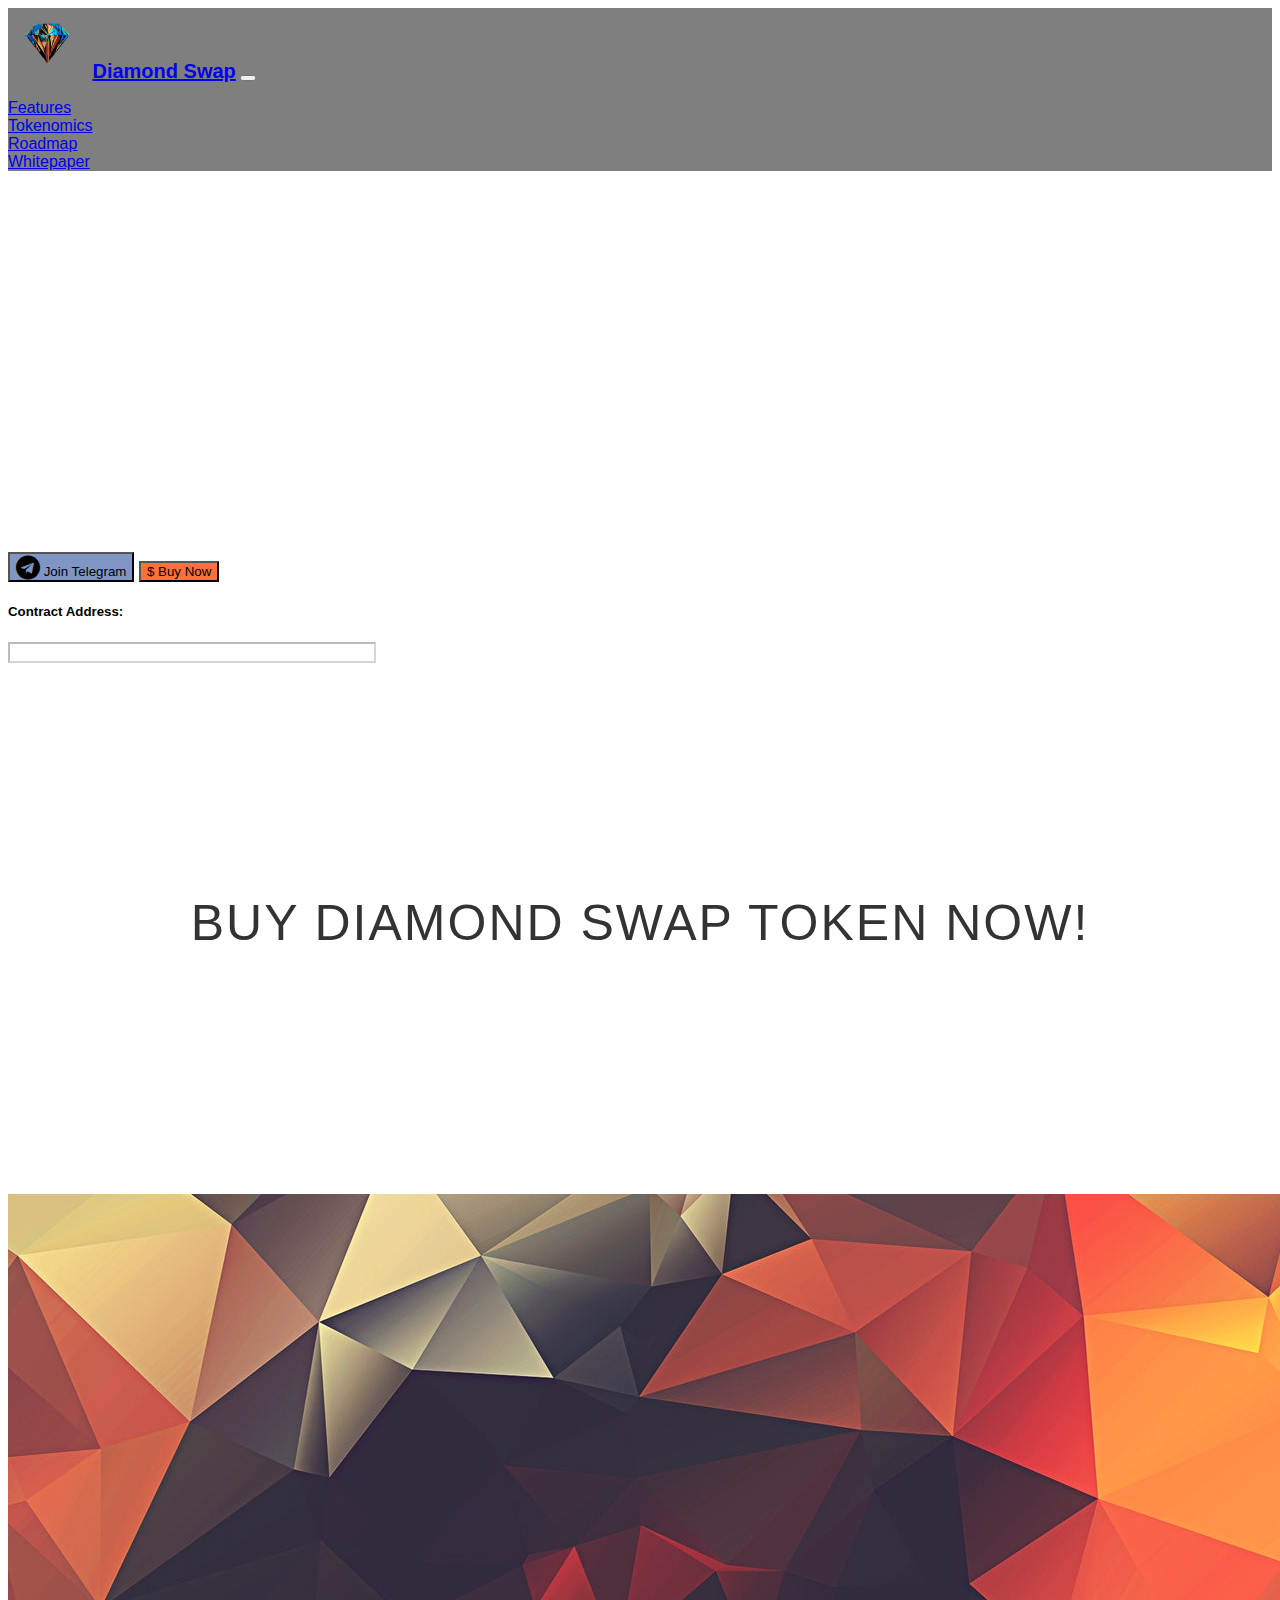
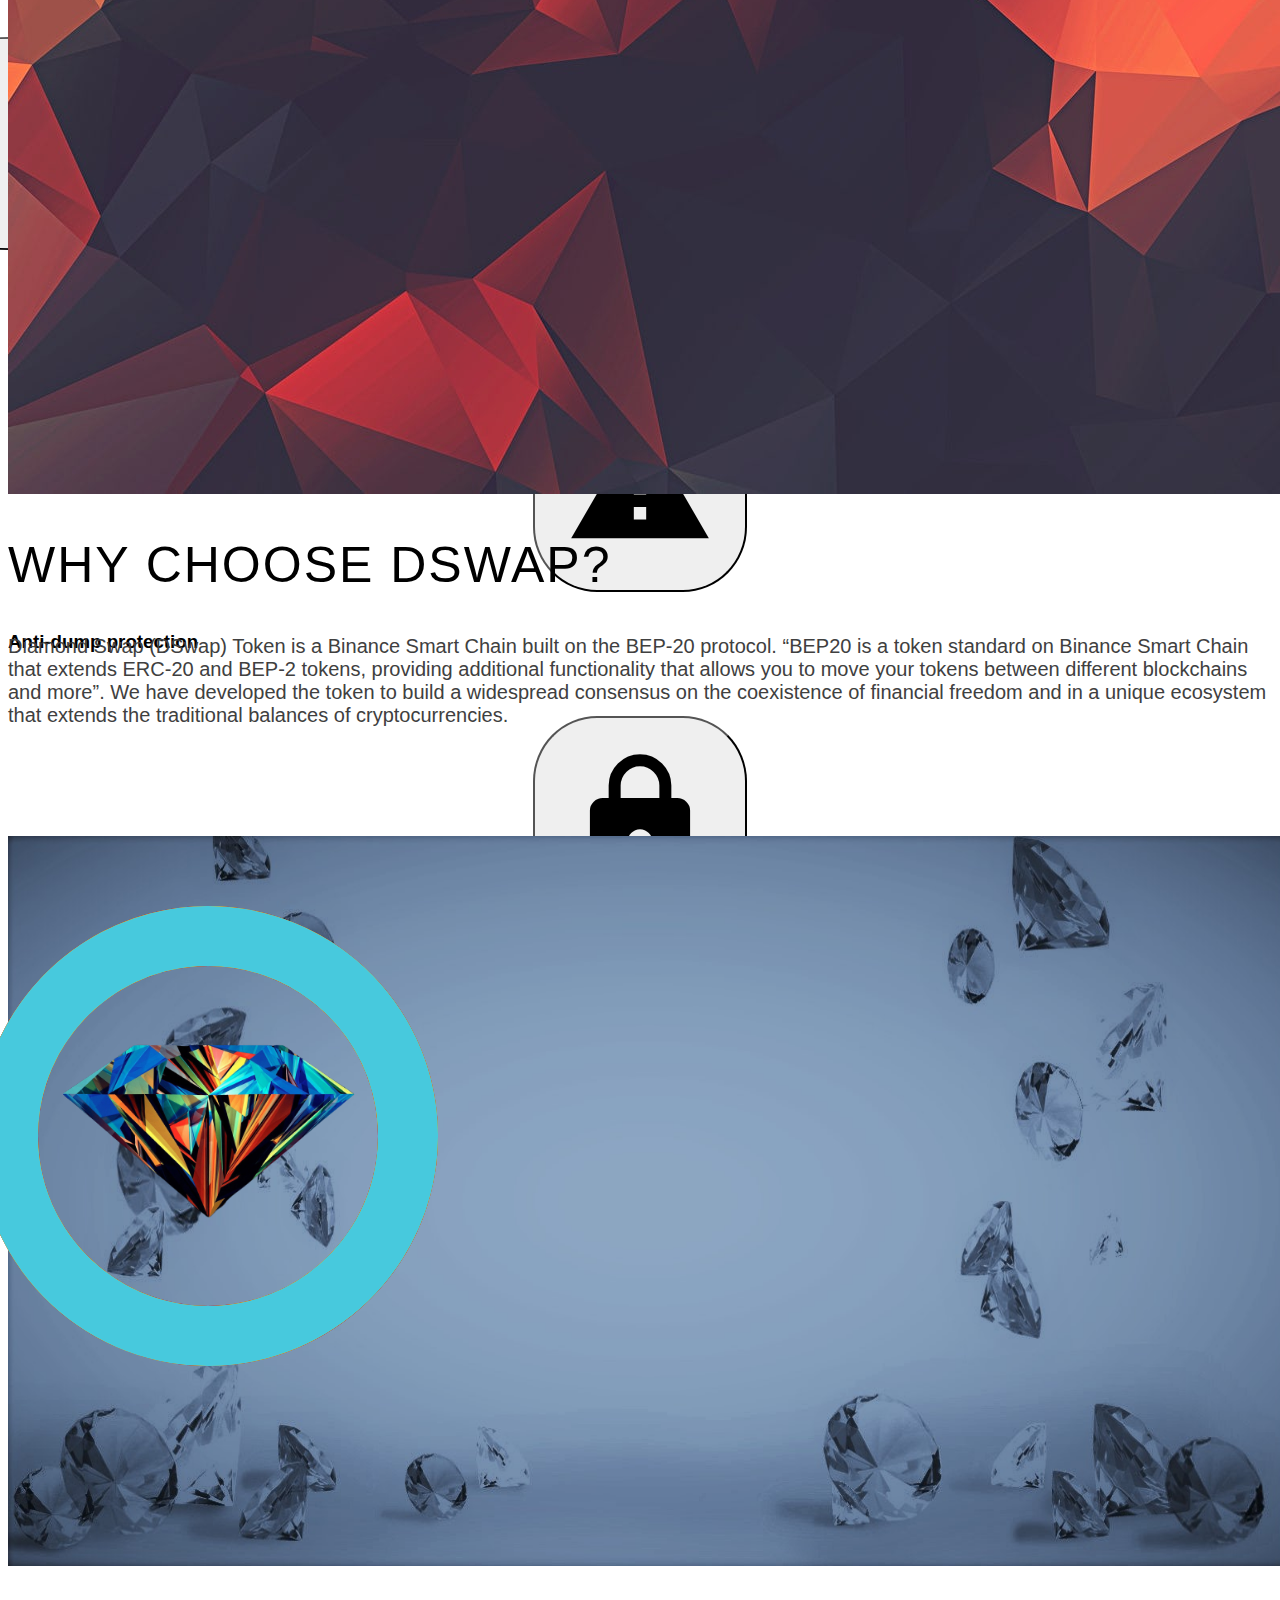
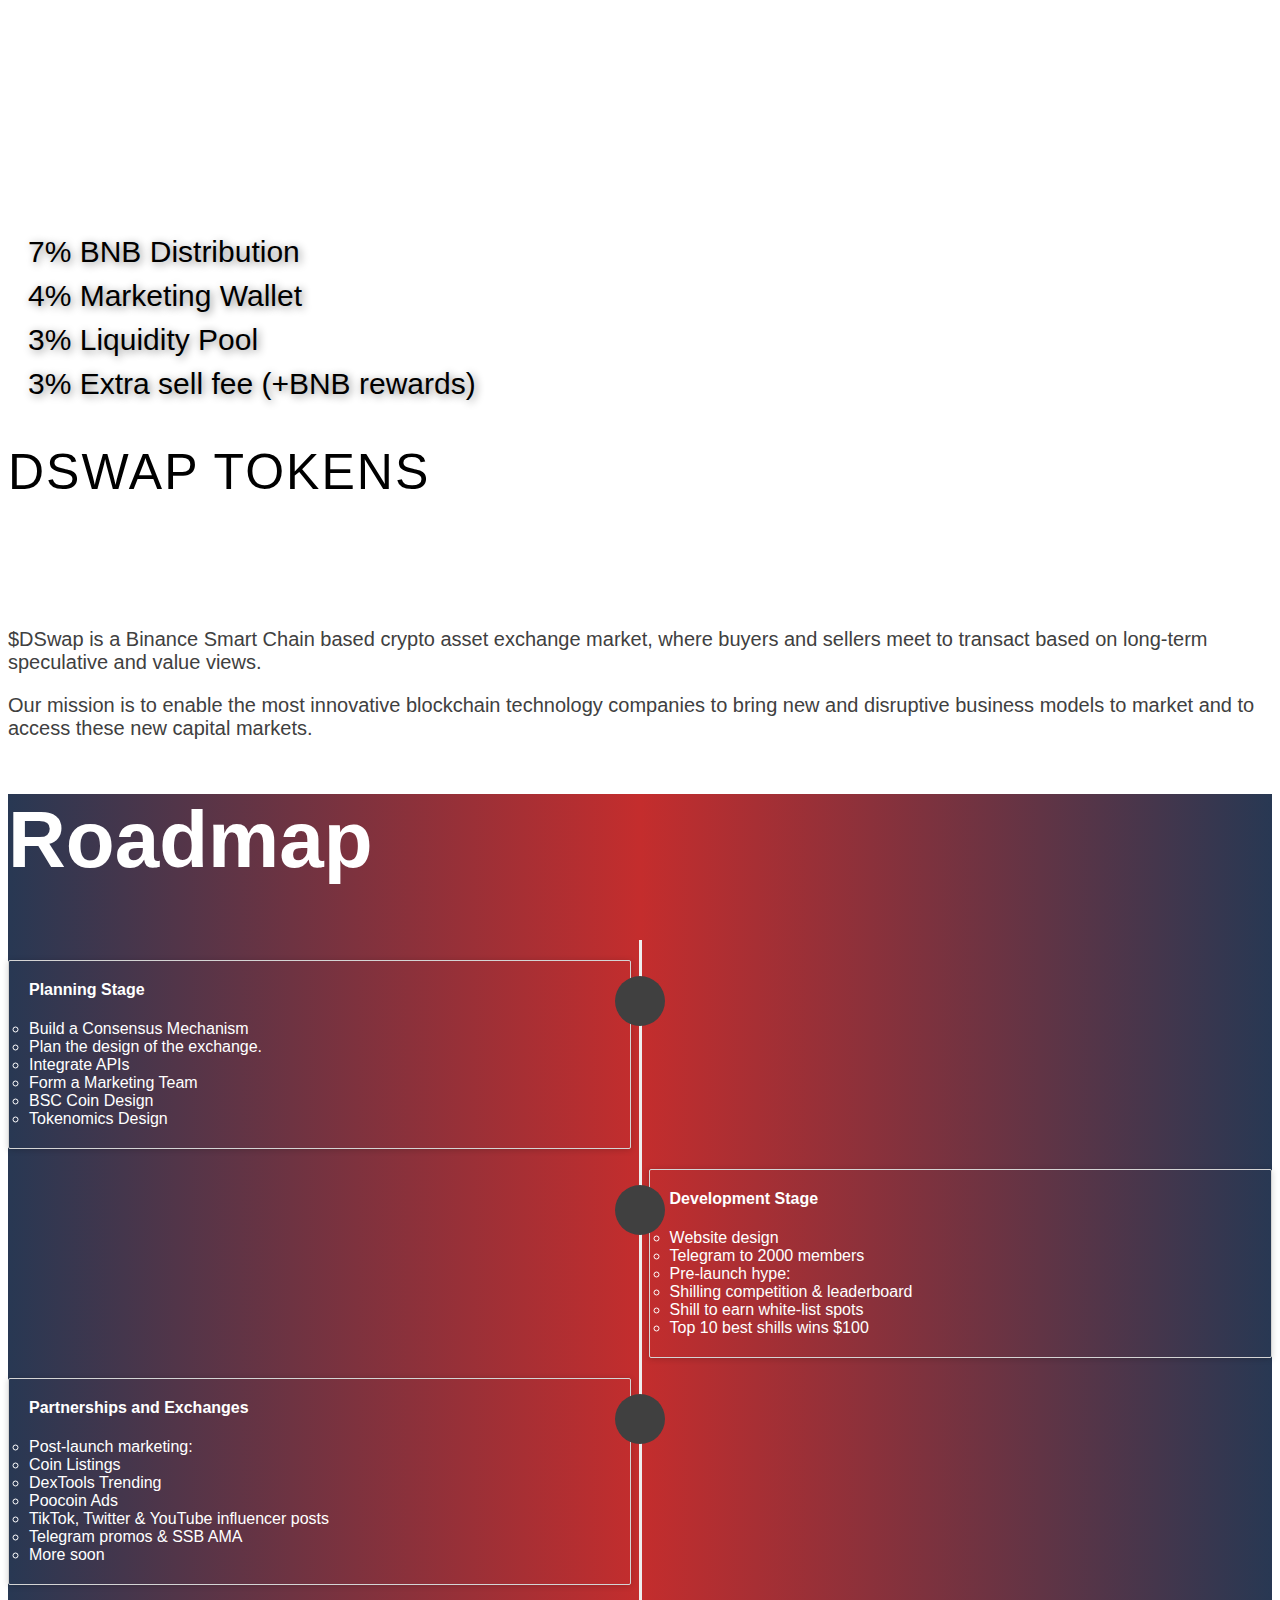
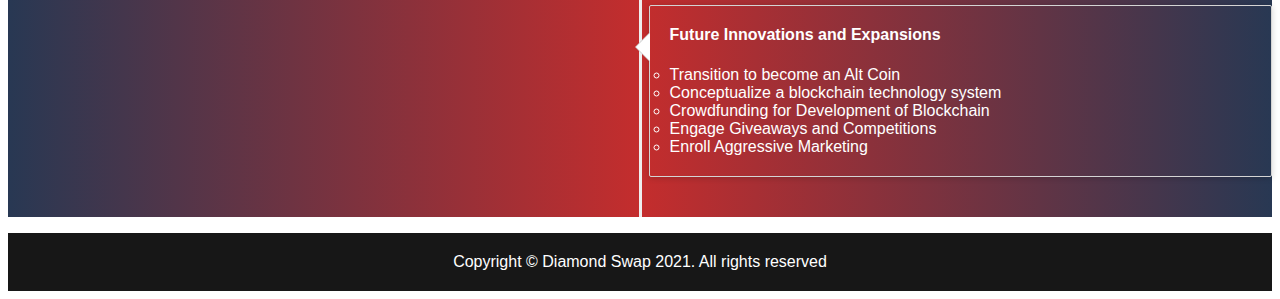
==== index.html @ cdf5bd19 "remove CA" ====
<!DOCTYPE html>
<html>
<head>
	<!-- meta tags -->
	<meta charset="utf-8">
	<meta name="viewport" content="width=device-width, initial-scale=1, shrink-to-fit=no">
	<!-- title -->
	<title>Diamond Swap</title>
	<!-- bootstrap -->
	<link rel="stylesheet" href="https://cdn.jsdelivr.net/npm/bootstrap@4.6.0/dist/css/bootstrap.min.css" integrity="sha384-B0vP5xmATw1+K9KRQjQERJvTumQW0nPEzvF6L/Z6nronJ3oUOFUFpCjEUQouq2+l" crossorigin="anonymous">
	<!-- css file -->
	<link rel="stylesheet" type="text/css" href="./style.css">
	<!-- tab icon -->
	<link data-n-head="1" rel="icon" type="image/png" href="./img/diamond3.png">
	<!-- favicons -->
	<link href="https://fonts.googleapis.com/icon?family=Material+Icons"rel="stylesheet">
	<link rel="stylesheet" href="https://cdnjs.cloudflare.com/ajax/libs/font-awesome/4.7.0/css/font-awesome.min.css">

</head>
<body>
	<!-- Back to top button -->
	<a id="button"></a>
	<!-- navbar -->
		<nav class="navbar navbar-expand-lg fixed-top navbar-dark">
	  		<a href=""><img id="logo" src="./img/diamond.png"></a>
	  		<a id="brand" class="navbar-brand" href="#">Diamond Swap</a>
	  		<button class="navbar-toggler" type="button" data-toggle="collapse" data-target="#navbarNav" aria-controls="navbarNav" aria-expanded="false" aria-label="Toggle navigation">
	    	<span class="navbar-toggler-icon"></span>
	  		</button>
	  		<div class="collapse navbar-collapse" id="navbarNav">
	    		<ul class="navbar-nav ml-auto">
	      			<!-- <li class="nav-item active">
	        			<a class="nav-link" href="#">About<span class="sr-only">(current)</span></a>
	      			</li> -->
	      			<li class="nav-item active">
	        			<a class="nav-link" href="#feature">Features</a>
	      			</li>
	      			<li class="nav-item active">
	        			<a class="nav-link" href="#tokenomicsSpan">Tokenomics</a>
	      			</li>
	      			<li class="nav-item active">
	        			<a class="nav-link" href="#roadmap">Roadmap</a>
	      			</li>
	      			<li class="nav-item">
	        			<a class="nav-link" href="#">Whitepaper</a>
	      			</li>
	    		</ul>
	  		</div>
		</nav>
	<!-- end of navar -->
	<!-- banner -->
	<div id="light-bg">
		<video autoplay muted loop>
			<source src="./img/video-bg1.mp4" type="video/mp4">
		</video>
	</div>
	<div class="container">
		<!-- banner -->
		<div id="banner">
			<div class="row">
				<div class="col-md-6">
					<h1 class="titleMedia">Diamond Swap Token</h1>
					<p class="descriptionMedia">Our token is the latest type of BNB reflection token, specifically designed to prevent dumping by utilizing our special anti-sniping & anti-whale tokenomics, along with a dump protection protocol.</p>
				</div>
			</div>
			<div class="row twoButtonMedia">
					<a id="btn-banner" href="https://t.me/diamondswap" target="_blank"><button class="btn-1 btn btn-dark btn-lg ml-3 mt-3 px-4 py-2"><i class="fa fa-telegram" style="font-size:24px"></i>  Join Telegram</button></a>
					<a id="btn-banner" href="#aboutme"><button class="btn-2 btn btn-dark btn-lg ml-3 mt-3 px-4 py-2">$ Buy Now</button></a>
			</div>
			<h5 class="text-white mt-3 caTitle">Contract Address:</h5>
			<div class="d-flex contractAddress">
				<div>
					<input class="CA" type="text" disabled="disabled" value="CA will be available on the exact launch time." id="myInput">
				</div>

				<!-- <div><button class="btn-3 btn btn-light btn-sm " onclick="myFunction()">Copy</button></div> -->
			</div>
		</div>
	</div>
	<!-- end of banner -->
	<!-- launch date timer -->
	<div id="timer" class="container timerMedia">
	  	<h2 id="headline" class="text-dark">Official Fair Launch Date:</h2>
	  	<div id="countdown">
	    	<ul clas="">
	      		<li class="timer"><span id="days"></span>days</li>
	      		<li class="timer"><span id="hours"></span>Hours</li>
	      		<li class="timer"><span id="minutes"></span>Minutes</li>
	      		<li class="timer"><span id="seconds"></span>Seconds</li>
	    	</ul>
	  	</div>
	</div>
	<!-- end of launch date timer -->
	<!-- features -->
	<div id="feature" class="background ">
		<img class="bg-img featuresMedia" src="./img/polygonal.jpg">
		<div class="container iconsMedia">
			<div class="row featureRow">
				<div class="col-md-6">
					<div class="circle"><button class="iconBtn btn btn-warning"><span class="material-icons">redeem</span></button></div>
					<h3 class="font-weight-bold text-center text-white">Rewards in BNB</h3>
					<p class="text-white text-center text-justify">DSwap holders will get rewards in BNB from the transactions of the investors</p>
				</div>
				<div class="col-md-6">
					<div class="circle"><button class="iconBtn btn btn-warning"><span class="material-icons">do_not_disturb_on_total_silence</span></button></div>
					<h3 class="font-weight-bold text-center text-white"> Anti-whales & Anti-snipe protection</h3>
					<p class="text-white text-center text-justify">We ensure that investors cannot hold huge amounts of tokens and bots cannot snipe our contract through our protection system.</p>
				</div>
			</div>
			<div class="row">
				<div class="col-md-6">
					<div class="circle"><button class="iconBtn btn btn-warning"><span class="material-icons">warning</span></button></div>
					<h3 class="font-weight-bold text-center text-white">Anti-dump protection</h3>
					<p class="text-white text-center text-justify">DSwap holders will be secured from a dump having our manual buy-backs.</p>
				</div>
				<div class="col-md-6">
					<div class="circle"><button class="iconBtn btn btn-warning"><span class="material-icons">lock</span></button></div>
					<h3 class="font-weight-bold text-center text-white">Locked Liquidity</h3>
					<p class="text-white text-center text-justify">The liquidity will be locked for 2 years which makes our tokens secured.</p>
				</div>
			</div>
		</div>
	</div>
	<div style="height: 300px;" class="container p-5 aboutMedia">
		<h2>Why choose DSwap?</h2>
		<p style="color: #404040;">Diamond Swap (DSwap) Token is a Binance Smart Chain built on the BEP-20 protocol. “BEP20 is a token standard on Binance Smart Chain that extends ERC-20 and BEP-2 tokens, providing additional functionality that allows you to move your tokens between different blockchains and more”. We have developed the token to build a widespread consensus on the coexistence of financial freedom and in a unique ecosystem that extends the traditional balances of cryptocurrencies.</p> 
	</div>
	<!-- end of features -->
	<!-- tokenomics -->
	<span id="tokenomicsSpan" style="background-color: #e9ab4b;"></span>
	<div class="d-none d-md-block"><img style="position: absolute; height: 730px; width: 100%;" src="./img/whitebg.jpg"></div>
	<div>
		<div class="container pt-5">
			<div class="row">
				<div class="col-md-6">
					<div class="containerPie">
							<p id="tokenTitle"><img class="mt-5" height="180" width="300" src="./img/diamond2.png"></p>
							  <svg xmlns="http://www.w3.org/2000/svg">
							    <circle  cx="400" cy="400" class="donut" r="200" stroke-width="60" stroke="#9f124a" fill="none"/>
							    <circle  cx="400" cy="400" class="donut" r="200" stroke-width="60" stroke="#d13e1b" fill="none"/>
							    <circle  cx="400" cy="400" class="donut" r="200" stroke-width="60" stroke="#ffb901" fill="none"/>
							    <circle  cx="400" cy="400" class="donut" r="200" stroke-width="60" stroke="#47c9dd" fill="none"/>
							  </svg>
					</div>
				</div>
				<div class="col-md-6 mt-5 whitebgMedia">
					<div class="tokenInfo">
						<h1 id="tokenSemantics">Token Semantics</h1>
						<div class="mt-5">
							<ul id="tokenomicsUl">
								<li style="color: #9f124a"><span>7% BNB Distribution</span></li>
								<li style="color: #d13e1b"><span>4% Marketing Wallet</span></li>
								<li style="color: #ffb901"><span>3% Liquidity Pool</span></li>
								<li style="color: #47c9dd"><span>3% Extra sell fee (+BNB rewards)</span></li>
							</ul>
						</div>
					</div>
				</div>
			</div>
		</div>		
	</div>
	<div class="container p-5">
		<h2>DSwap Tokens</h2>
		<p class="text-dark"><strong>Total Supply:</strong> 1,000,0000,000</p>
		<p class="text-dark"><strong>Potential income: </strong>x1000 - x100,000</p>
		<p style="color: #404040;">$DSwap is a Binance Smart Chain based crypto asset exchange market, where buyers and sellers meet to transact based on long-term speculative and value views.</p>
		<p style="color: #404040;">Our mission is to enable the most innovative blockchain technology companies to bring new and disruptive business models to market and to access these new capital markets.</p>
	</div>
	<!-- end of tokenomics -->
	<!-- roadmap -->
	
	<div style="
		background: rgb(40,56,83);
		background: linear-gradient(90deg, rgba(40,56,83,1) 0%, rgba(196,45,45,1) 50%, rgba(40,56,83,1) 100%);
	" id="roadmap" class="pt-5">
		<div class="container divRoadmapMedia">
			<div class="page-header">
			    <h1 class="roadmapMedia" id="timeline" style="color: white">Roadmap</h1>
			</div>
			<ul class="timeline">
			    <li>
			      <div class="timeline-badge"><i class="glyphicon glyphicon-check"></i></div>
			      <div class="timeline-panel">
			        <div class="timeline-heading">
			          <h4 class="timeline-title">Planning Stage</h4>
			        </div>
			        <div class="timeline-body">
			          <ul style="color: white;" class="pl-3 ULmedia">
			          	<li>Build a Consensus Mechanism</li>
			          	<li>Plan the design of the exchange.</li>
			          	<li>Integrate APIs</li>
			          	<li>Form a Marketing Team</li>
			          	<li>BSC Coin Design</li>
			          	<li>Tokenomics Design</li>
			          </ul>
			        </div>
			      </div>
			    </li>
			    <li class="timeline-inverted">
			      <div class="timeline-badge warning"><i class="glyphicon glyphicon-credit-card"></i></div>
			      <div class="timeline-panel">
			        <div class="timeline-heading">
			          <h4 class="timeline-title">Development Stage</h4>
			        </div>
			        <div class="timeline-body">
			          <ul style="color: white;" class="pl-3 ULmedia">
			          	<li>Website design</li>
			          	<li>Telegram to 2000 members</li>
			          	<li>Pre-launch hype:</li>
			          	<li>Shilling competition & leaderboard</li>
			          	<li>Shill to earn white-list spots</li>
			          	<li>Top 10 best shills wins $100</li>
			          </ul> 
			        </div>
			      </div>
			    </li>
			    <li>
			      <div class="timeline-badge danger"><i class="glyphicon glyphicon-credit-card"></i></div>
			      <div class="timeline-panel">
			        <div class="timeline-heading">
			          <h4 class="timeline-title">Partnerships and Exchanges</h4>
			        </div>
			        <div class="timeline-body">
			          <ul style="color: white;" class="pl-3 ULmedia">
			          	<li>Post-launch marketing:</li>
			          	<li>Coin Listings</li>
			          	<li>DexTools Trending</li>
			          	<li>Poocoin Ads</li>
			          	<li>TikTok, Twitter & YouTube influencer posts</li>
			          	<li>Telegram promos & SSB AMA</li>
			          	<li>More soon</li>
			          </ul>
			      </div>
			    </li>
			    <li class="timeline-inverted">
			      <div class="timeline-panel">
			        <div class="timeline-heading">
			          <h4 class="timeline-title">Future Innovations and Expansions</h4>
			        </div>
			        <div class="timeline-body">
			          <ul style="color: white;" class="pl-3 ULmedia">
			          	<li>Transition to become an Alt Coin</li>
			          	<li>Conceptualize a blockchain technology system</li>
			          	<li>Crowdfunding for Development of Blockchain</li>
			          	<li>Engage Giveaways and Competitions</li>
			          	<li>Enroll Aggressive Marketing</li>
			          </ul>
			        </div>
			      </div>
			    </li>
			</ul>
			
		</div>
	</div>

	<!-- footer -->
	<footer>Copyright © Diamond Swap 2021. All rights reserved</footer>
	
	
	<!-- external js -->
	<script type="text/javascript" src="./script.js"></script>

	<!-- Js Dependencies -->
	<script src="https://code.jquery.com/jquery-3.5.1.slim.min.js" integrity="sha384-DfXdz2htPH0lsSSs5nCTpuj/zy4C+OGpamoFVy38MVBnE+IbbVYUew+OrCXaRkfj" crossorigin="anonymous"></script>
	<script src="https://cdn.jsdelivr.net/npm/bootstrap@4.6.0/dist/js/bootstrap.bundle.min.js" integrity="sha384-Piv4xVNRyMGpqkS2by6br4gNJ7DXjqk09RmUpJ8jgGtD7zP9yug3goQfGII0yAns" crossorigin="anonymous"></script>

</body>
</html>
---- style.css ----
html {
	padding: 0;
	margin: 0;
	box-sizing: border-box;
	font-family: 'Roboto', sans-serif;
	scroll-behavior: smooth;
}


#logo {
	height: 70px;
	width: 80px;
}

#brand {
	font-size: 20px;
	font-weight: bold;
}

video {
	position: absolute;
	top: 0;
	left: 0;
	object-fit: cover;
	width: 100%;
	height: 100%;
	pointer-events: none;
	background-attachment: fixed;
}

#light-bg {
	/*background: white;
	width: 100%;*/
	position: absolute;
	width: 100%;
	height: 100vh;
	overflow: hidden;
	background-attachment: fixed;
}

#banner {
	padding-top: 100px;
	padding-bottom: 190px;
	position: relative;
	z-index: 1;
}

h1 {
	color:  white;
	font-size: 80px;
}

p {
	font-size: 20px;
	color: white;
}

.banner-width {
	width: 100px;
}

.btn-1 {
	background-color: RGBA(0,44,136,0.5)
}

.btn-2 {
	background-color: RGBA(255,98,33,0.9)
}

.navbar {
	padding-bottom: 0;
	padding-top: 0;
	color: white;
	background-color: RGBA(0,0,0,0.5)
} 

/*Count Down timer*/
#timer {
  color: #333;
  margin: 0 auto;
  text-align: center;
  height: 300px;
}

h2 {
  font-weight: normal;
  letter-spacing: .125rem;
  text-transform: uppercase;
  font-size: 50px;
}

.timer {
  display: inline-block;
  font-size: 1.5em;
  list-style-type: none;
  padding: 1em;
  text-transform: uppercase;
}

.timer span {
  display: block;
  font-size: 4.5rem;
}

ul {
	padding-left: 0;
}

.material-icons {
	font-size: 150px !important;
}

.circle {
	display: flex;
	justify-content: center;
}

.iconBtn {
	border-radius: 30%;
	padding: 30px;
	margin-bottom: 20px;
}

.iconBtn:hover {
	box-shadow: 1px 1px 6px #DCDCDC;
  	-webkit-transition: box-shadow .1s ease-in;
  	-webkit-transform: scale(1.1);
  	-webkit-transition: 0.2s;

}
#feature {
	height: 900px;
}

.bg-img {
	position: absolute;
	object-fit: cover;
	width: 100%;
	height: 900px;
}

#diamondBg {
	object-fit: cover;
	width: 100%;
}

.featureRow {
	padding-top: 100px;
}

#tokenomicsUl li {
	font-weight: thin;
	font-size: 30px;
	padding-left: 20px;
	padding-top: 10px;
	text-shadow: 2px 2px 8px grey;
}

#tokenomicsUl li span {
	color: black;
}

/*.tokenInfo {
	position: relative;
	display: flex;
	bottom: 650px;
	left: 750px;
}*/

footer {
	color: white;
	text-align: center;
	padding: 20px;
	background-color: #171717;
}

/*pie chart*/
:root {
  --pi: 3.14159265359;
  --a1: 60;
  --a2: 20;
  --a3: 10;
  --a4: 10;
}

.containerPie {
  width: 800px;
  height: 800px;
  position: relative;
  display: flex;
  justify-content: center;
  align-items: center;
  right: 200px;
  bottom: 100px;
}

#tokenTitle {
  position: absolute;
  font-size: 60px;
  font-weight: thin;
  color: rgba(46, 49, 49, 1);
}

svg {
  width: 100%;
  height: 100%;
  display: flex;
  justify-content: center;
  align-items: center;
  margin: 0;
  padding: 0;
}

@keyframes percent1 {
  to {
    stroke-dasharray: calc(2 * var(--pi) * 200 * var(--a1) / 100) calc(2 * var(--pi) * 200 * calc(1 - var(--a1) / 100));
  }
}

@keyframes percent2 {
  to {
    stroke-dasharray: calc(2 * var(--pi) * 200 * var(--a2) / 100) calc(2 * var(--pi) * 200 * calc(1 - var(--a2) / 100));
  }
}

@keyframes percent3 {
  to {
    stroke-dasharray: calc(2 * var(--pi) * 200 * var(--a3) / 100) calc(2 * var(--pi) * 200 * calc(1 - var(--a3) / 100));
  }
}

@keyframes percent4 {
  to {
    stroke-dasharray: calc(2 * var(--pi) * 200 * var(--a4) / 100) calc(2 * var(--pi) * 200 * calc(1 - var(--a4) / 100));
  }
}

.donut {
  transform-origin: center center;
  transition: 0.5s ease-in-out;
  stroke-dashoffset: 0;
  cursor: pointer;
}

.donut:nth-child(1) {
  transform: rotateZ(-90deg);
  animation: percent1 1s ease-in-out forwards;
}

.donut:nth-child(2) {
  transform: rotateZ(calc(-90deg  + calc(var(--a1) * 360deg / 100)));
  animation: percent2 1s ease-in-out forwards;
}

.donut:nth-child(3) {
  transform: rotateZ(calc(-90deg  + calc(var(--a1) * 360deg / 100) + calc(var(--a2) * 360deg / 100)));
  animation: percent3 1s ease-in-out forwards;
}

.donut:nth-child(4) {
  transform: rotateZ(calc(-90deg  + calc(var(--a1) * 360deg / 100) + calc(var(--a2) * 360deg / 100) + calc(var(--a3) * 360deg / 100)));
  animation: percent4 1s ease-in-out forwards;
}

.donut:hover {
  stroke-width: 80;
}

/*-----------------*/
#tokenSemantics {
	font-size: 70px;
	display: inline-flex;
	color: white;
	font-weight: bold;
}

/*timeline*/
.timeline {
  list-style: none;
  padding: 20px 0 20px;
  position: relative;
}
.timeline:before {
  top: 0;
  bottom: 0;
  position: absolute;
  content: " ";
  width: 3px;
  background-color: #eeeeee;
  left: 50%;
  margin-left: -1.5px;
}
.timeline > li {
  margin-bottom: 20px;
  position: relative;
}
.timeline > li:before,
.timeline > li:after {
  content: " ";
  display: table;
}
.timeline > li:after {
  clear: both;
}
.timeline > li:before,
.timeline > li:after {
  content: " ";
  display: table;
}
.timeline > li:after {
  clear: both;
}
.timeline > li > .timeline-panel {
  width: 46%;
  float: left;
  border: 1px solid #d4d4d4;
  border-radius: 2px;
  padding: 20px;
  position: relative;
  -webkit-box-shadow: 0 1px 6px rgba(0, 0, 0, 0.175);
  box-shadow: 0 1px 6px rgba(0, 0, 0, 0.175);
}
.timeline > li > .timeline-panel:before {
  position: absolute;
  top: 26px;
  right: -15px;
  display: inline-block;
  border-top: 15px solid transparent;
  border-left: 15px solid #ccc;
  border-right: 0 solid #ccc;
  border-bottom: 15px solid transparent;
  content: " ";
}
.timeline > li > .timeline-panel:after {
  position: absolute;
  top: 27px;
  right: -14px;
  display: inline-block;
  border-top: 14px solid transparent;
  border-left: 14px solid #fff;
  border-right: 0 solid #fff;
  border-bottom: 14px solid transparent;
  content: " ";
}
.timeline > li > .timeline-badge {
  color: #fff;
  width: 50px;
  height: 50px;
  line-height: 50px;
  font-size: 1.4em;
  text-align: center;
  position: absolute;
  top: 16px;
  left: 50%;
  margin-left: -25px;
  background-color: #404040;
  z-index: 100;
  border-top-right-radius: 50%;
  border-top-left-radius: 50%;
  border-bottom-right-radius: 50%;
  border-bottom-left-radius: 50%;
}
.timeline > li.timeline-inverted > .timeline-panel {
  float: right;
}
.timeline > li.timeline-inverted > .timeline-panel:before {
  border-left-width: 0;
  border-right-width: 15px;
  left: -15px;
  right: auto;
}
.timeline > li.timeline-inverted > .timeline-panel:after {
  border-left-width: 0;
  border-right-width: 14px;
  left: -14px;
  right: auto;
}

.timeline-title {
  margin-top: 0;
  color: white;
  font-weight: bold;
}
.timeline-body > p,
.timeline-body > ul {
  margin-bottom: 0;
}
.timeline-body > p + p {
  margin-top: 5px;
}

@media (max-width: 430px) {
	.titleMedia {
		font-size: 50px;
		text-align: center;
	}

	.descriptionMedia {
		text-align: center;
	}

	.twoButtonMedia{
		display: flex;
		justify-content: center;
	}

	.timerMedia {
		padding-top: 40px;
		margin-bottom: 60px;
	}

	.featuresMedia {
		height: 1800px;
	}

	.iconsMedia {
		margin-top: 350px;
	}

	.aboutMedia {
		margin-top: 900px;
		margin-bottom: 600px;
	}

/*tokenomics mobile view*/
.logoMedia {
	height: 100px;
	width: 120px;
}

.containerPie {
	display: none;
}

.tokenTitle {
	color: black;
}

#tokenSemantics {
	padding-top: 30px;
	text-align: center;
	font-size: 50px;
	color: white;
}

#tokenomicsUl li span{
	color: white;
	text-shadow: 2px 2px 5px #000000;
}

.whitebgMedia {
	background-image: url(./img/whitebg.jpg);
}

/*--------------*/
	.roadmapMedia {
		font-size: 50px;
	}

	.ULmedia {
		padding-left: 0;
		margin-left: 0;
	}

	.timeline-badge {
		display: none;
	}

	.timeline-title {
		font-size: 20px;
	}
	
	.caTitle {
		display: flex;
		justify-content: center;
	} 

	.contractAddress {
		display: flex;
		justify-content: center;
	}

	#myInput {
		width: 200px;
	}
}

/*clipboard for CA*/
.CA {
	width: 360px;
	margin-right: 0;
	background-color: transparent;
	color: white;
}

.btn-3 {
	background-color: RGBA(255,255,255,0.8)

}

.btn-3:focus {
	outline: none;
  box-shadow: none;
}
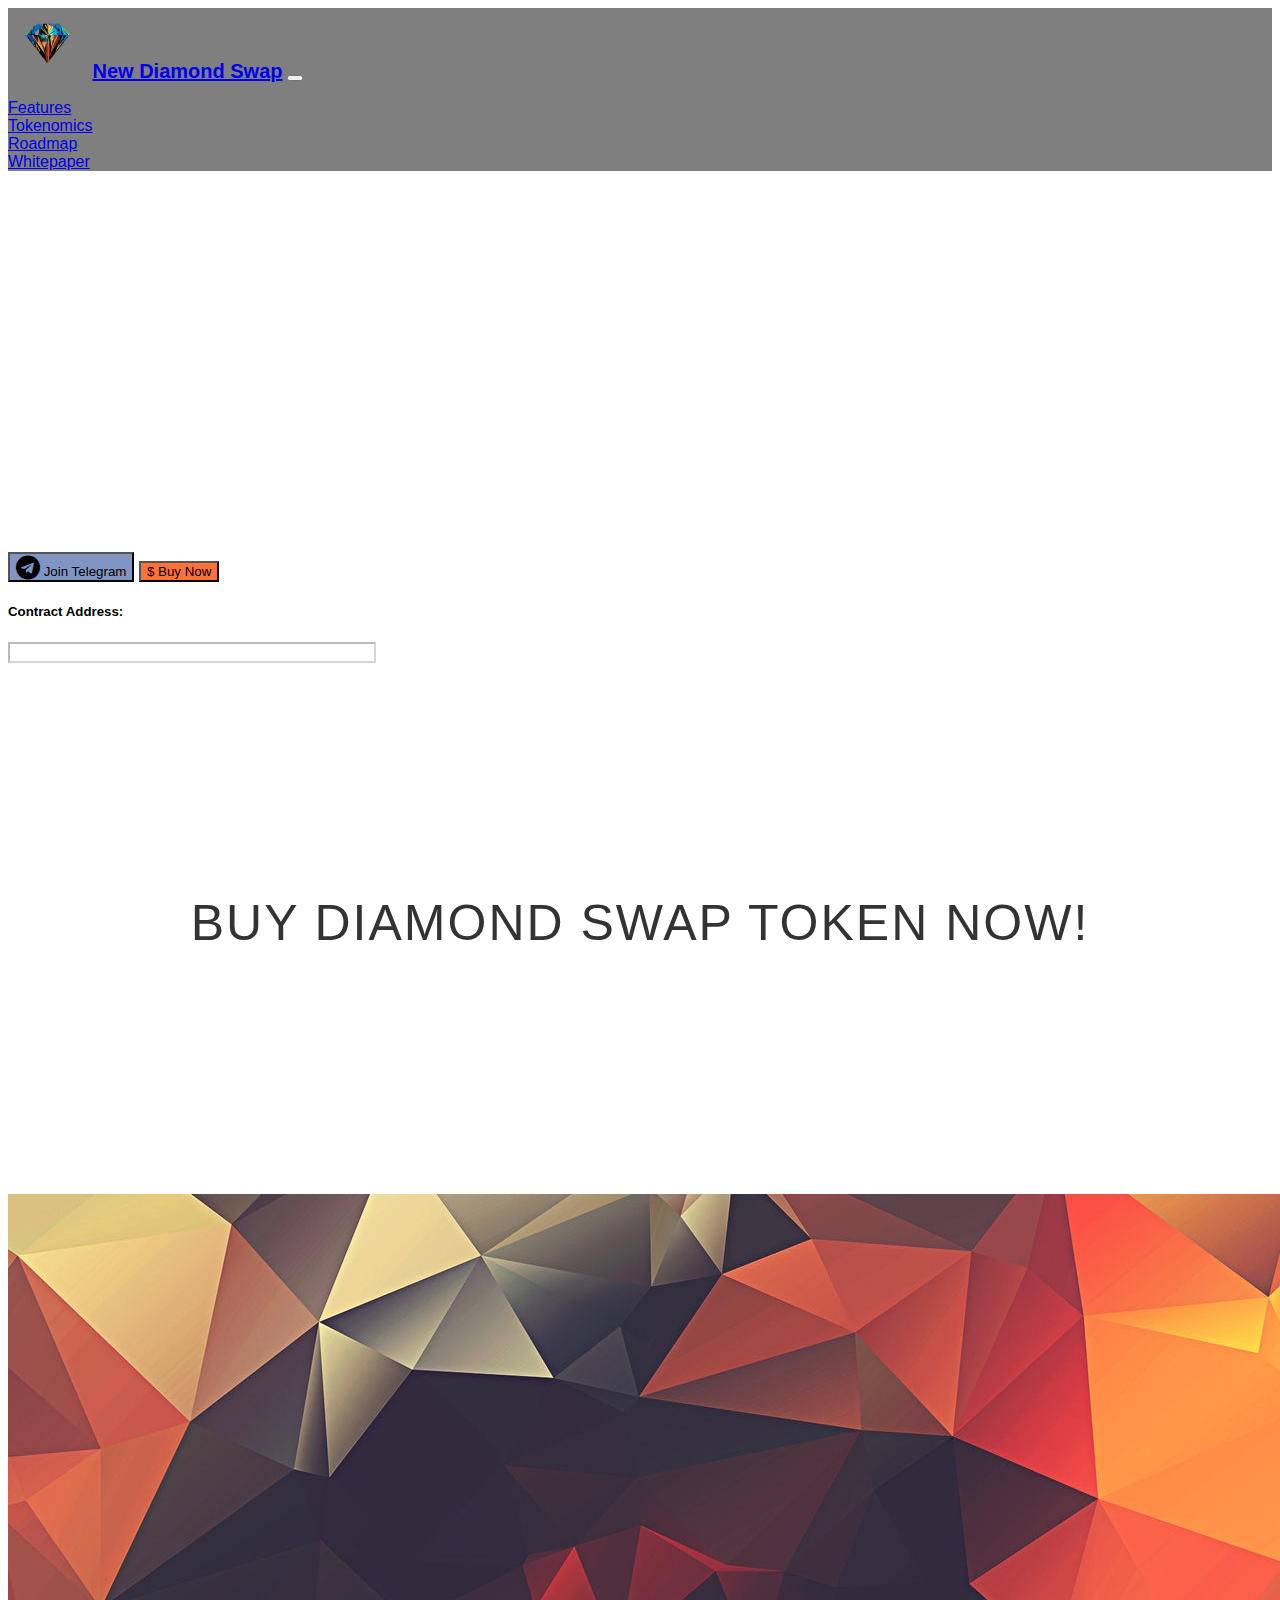
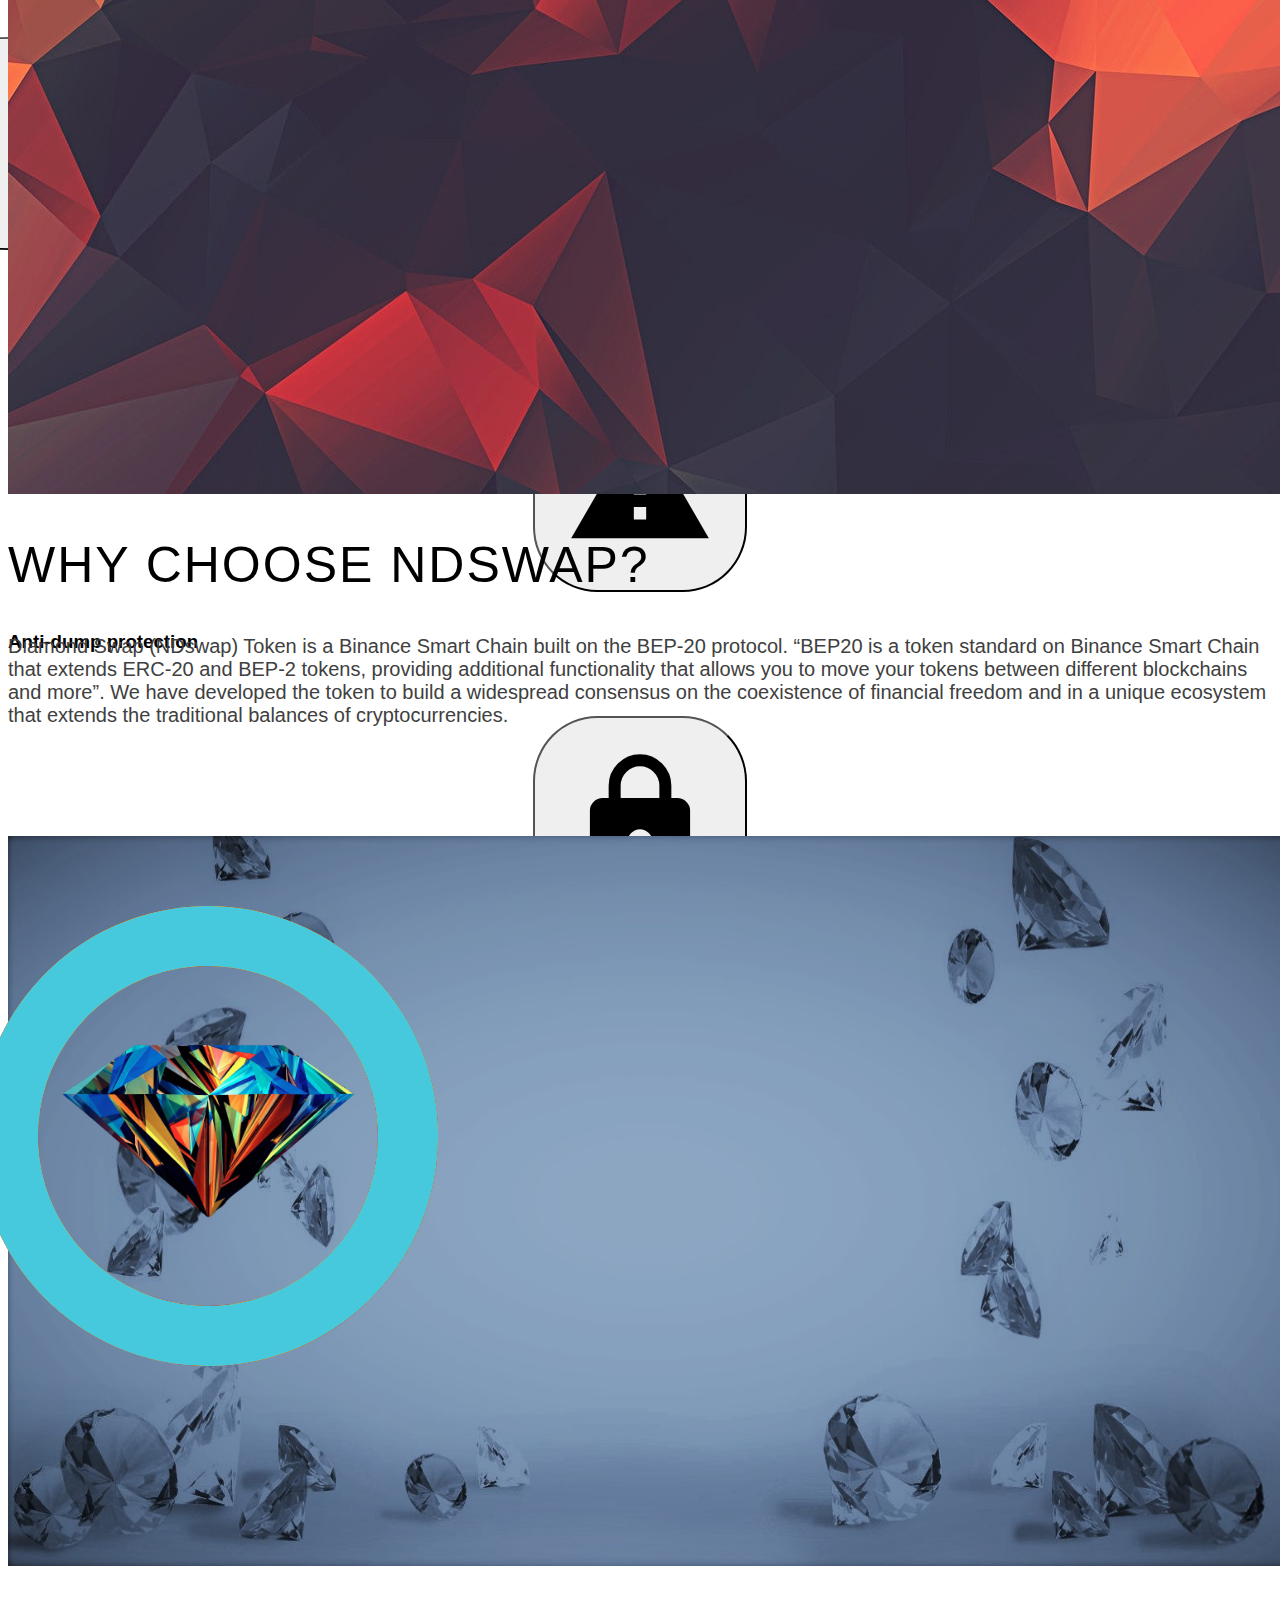
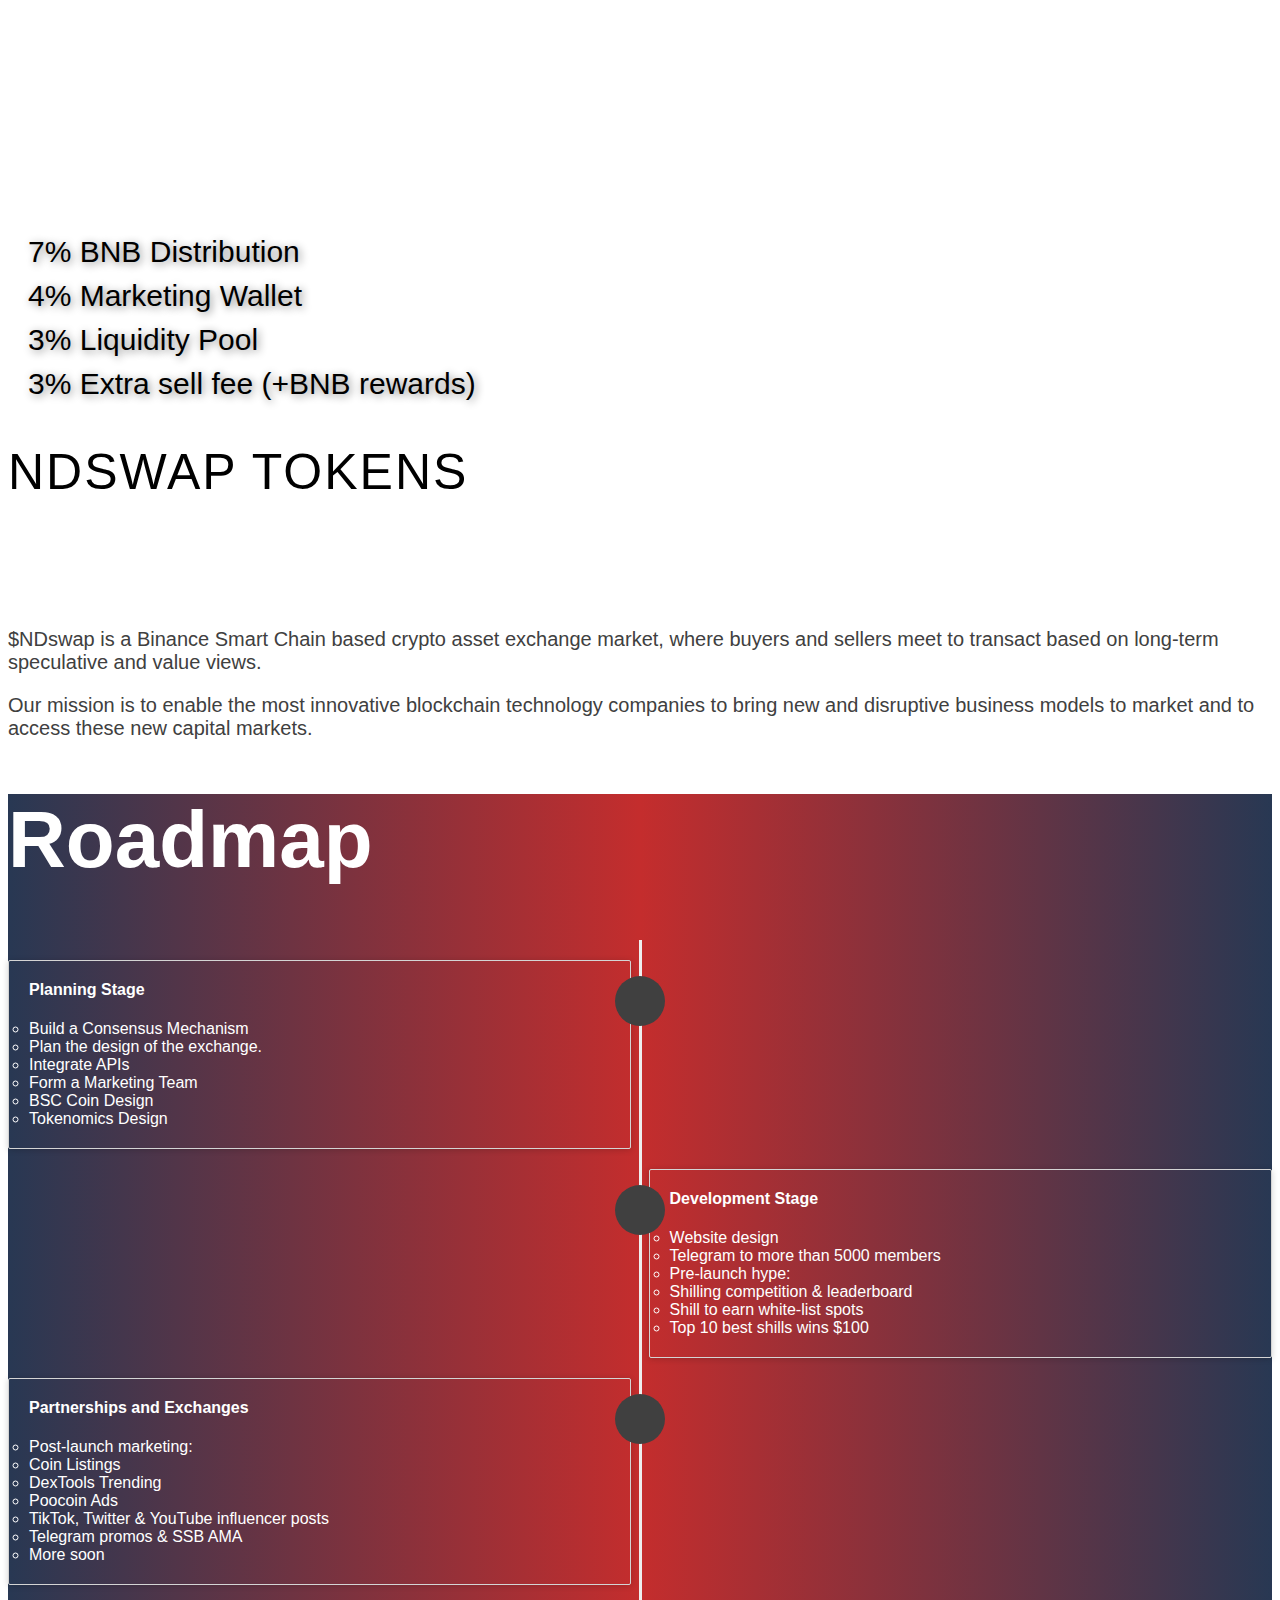
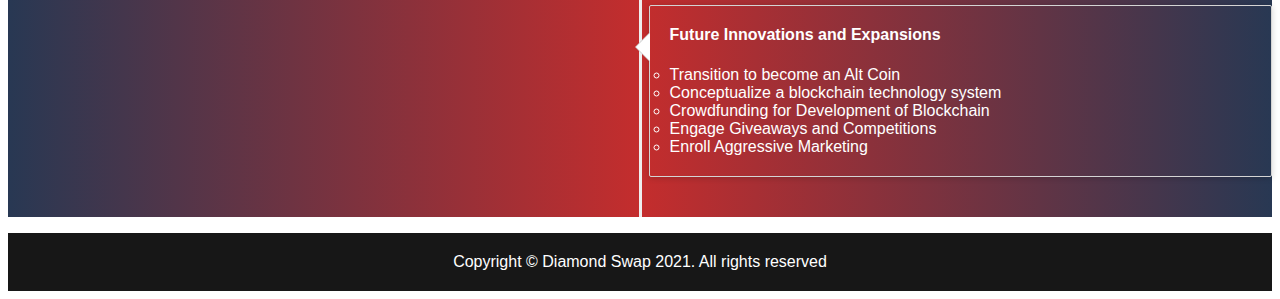
==== commit 1ab40783: "edit token name" ====
--- a/index.html
+++ b/index.html
@@ -23,7 +23,7 @@
 	<!-- navbar -->
 		<nav class="navbar navbar-expand-lg fixed-top navbar-dark">
 	  		<a href=""><img id="logo" src="./img/diamond.png"></a>
-	  		<a id="brand" class="navbar-brand" href="#">Diamond Swap</a>
+	  		<a id="brand" class="navbar-brand" href="#">New Diamond Swap</a>
 	  		<button class="navbar-toggler" type="button" data-toggle="collapse" data-target="#navbarNav" aria-controls="navbarNav" aria-expanded="false" aria-label="Toggle navigation">
 	    	<span class="navbar-toggler-icon"></span>
 	  		</button>
@@ -59,7 +59,7 @@
 		<div id="banner">
 			<div class="row">
 				<div class="col-md-6">
-					<h1 class="titleMedia">Diamond Swap Token</h1>
+					<h1 class="titleMedia">New Diamond Swap Token</h1>
 					<p class="descriptionMedia">Our token is the latest type of BNB reflection token, specifically designed to prevent dumping by utilizing our special anti-sniping & anti-whale tokenomics, along with a dump protection protocol.</p>
 				</div>
 			</div>
@@ -99,7 +99,7 @@
 				<div class="col-md-6">
 					<div class="circle"><button class="iconBtn btn btn-warning"><span class="material-icons">redeem</span></button></div>
 					<h3 class="font-weight-bold text-center text-white">Rewards in BNB</h3>
-					<p class="text-white text-center text-justify">DSwap holders will get rewards in BNB from the transactions of the investors</p>
+					<p class="text-white text-center text-justify">NDswap holders will get rewards in BNB from the transactions of the investors</p>
 				</div>
 				<div class="col-md-6">
 					<div class="circle"><button class="iconBtn btn btn-warning"><span class="material-icons">do_not_disturb_on_total_silence</span></button></div>
@@ -111,7 +111,7 @@
 				<div class="col-md-6">
 					<div class="circle"><button class="iconBtn btn btn-warning"><span class="material-icons">warning</span></button></div>
 					<h3 class="font-weight-bold text-center text-white">Anti-dump protection</h3>
-					<p class="text-white text-center text-justify">DSwap holders will be secured from a dump having our manual buy-backs.</p>
+					<p class="text-white text-center text-justify">NDswap holders will be secured from a dump having our manual buy-backs.</p>
 				</div>
 				<div class="col-md-6">
 					<div class="circle"><button class="iconBtn btn btn-warning"><span class="material-icons">lock</span></button></div>
@@ -122,8 +122,8 @@
 		</div>
 	</div>
 	<div style="height: 300px;" class="container p-5 aboutMedia">
-		<h2>Why choose DSwap?</h2>
-		<p style="color: #404040;">Diamond Swap (DSwap) Token is a Binance Smart Chain built on the BEP-20 protocol. “BEP20 is a token standard on Binance Smart Chain that extends ERC-20 and BEP-2 tokens, providing additional functionality that allows you to move your tokens between different blockchains and more”. We have developed the token to build a widespread consensus on the coexistence of financial freedom and in a unique ecosystem that extends the traditional balances of cryptocurrencies.</p> 
+		<h2>Why choose NDSwap?</h2>
+		<p style="color: #404040;">Diamond Swap (NDswap) Token is a Binance Smart Chain built on the BEP-20 protocol. “BEP20 is a token standard on Binance Smart Chain that extends ERC-20 and BEP-2 tokens, providing additional functionality that allows you to move your tokens between different blockchains and more”. We have developed the token to build a widespread consensus on the coexistence of financial freedom and in a unique ecosystem that extends the traditional balances of cryptocurrencies.</p> 
 	</div>
 	<!-- end of features -->
 	<!-- tokenomics -->
@@ -160,10 +160,10 @@
 		</div>		
 	</div>
 	<div class="container p-5">
-		<h2>DSwap Tokens</h2>
+		<h2>NDswap Tokens</h2>
 		<p class="text-dark"><strong>Total Supply:</strong> 1,000,0000,000</p>
 		<p class="text-dark"><strong>Potential income: </strong>x1000 - x100,000</p>
-		<p style="color: #404040;">$DSwap is a Binance Smart Chain based crypto asset exchange market, where buyers and sellers meet to transact based on long-term speculative and value views.</p>
+		<p style="color: #404040;">$NDswap is a Binance Smart Chain based crypto asset exchange market, where buyers and sellers meet to transact based on long-term speculative and value views.</p>
 		<p style="color: #404040;">Our mission is to enable the most innovative blockchain technology companies to bring new and disruptive business models to market and to access these new capital markets.</p>
 	</div>
 	<!-- end of tokenomics -->
@@ -205,7 +205,7 @@
 			        <div class="timeline-body">
 			          <ul style="color: white;" class="pl-3 ULmedia">
 			          	<li>Website design</li>
-			          	<li>Telegram to 2000 members</li>
+			          	<li>Telegram to more than 5000 members</li>
 			          	<li>Pre-launch hype:</li>
 			          	<li>Shilling competition & leaderboard</li>
 			          	<li>Shill to earn white-list spots</li>
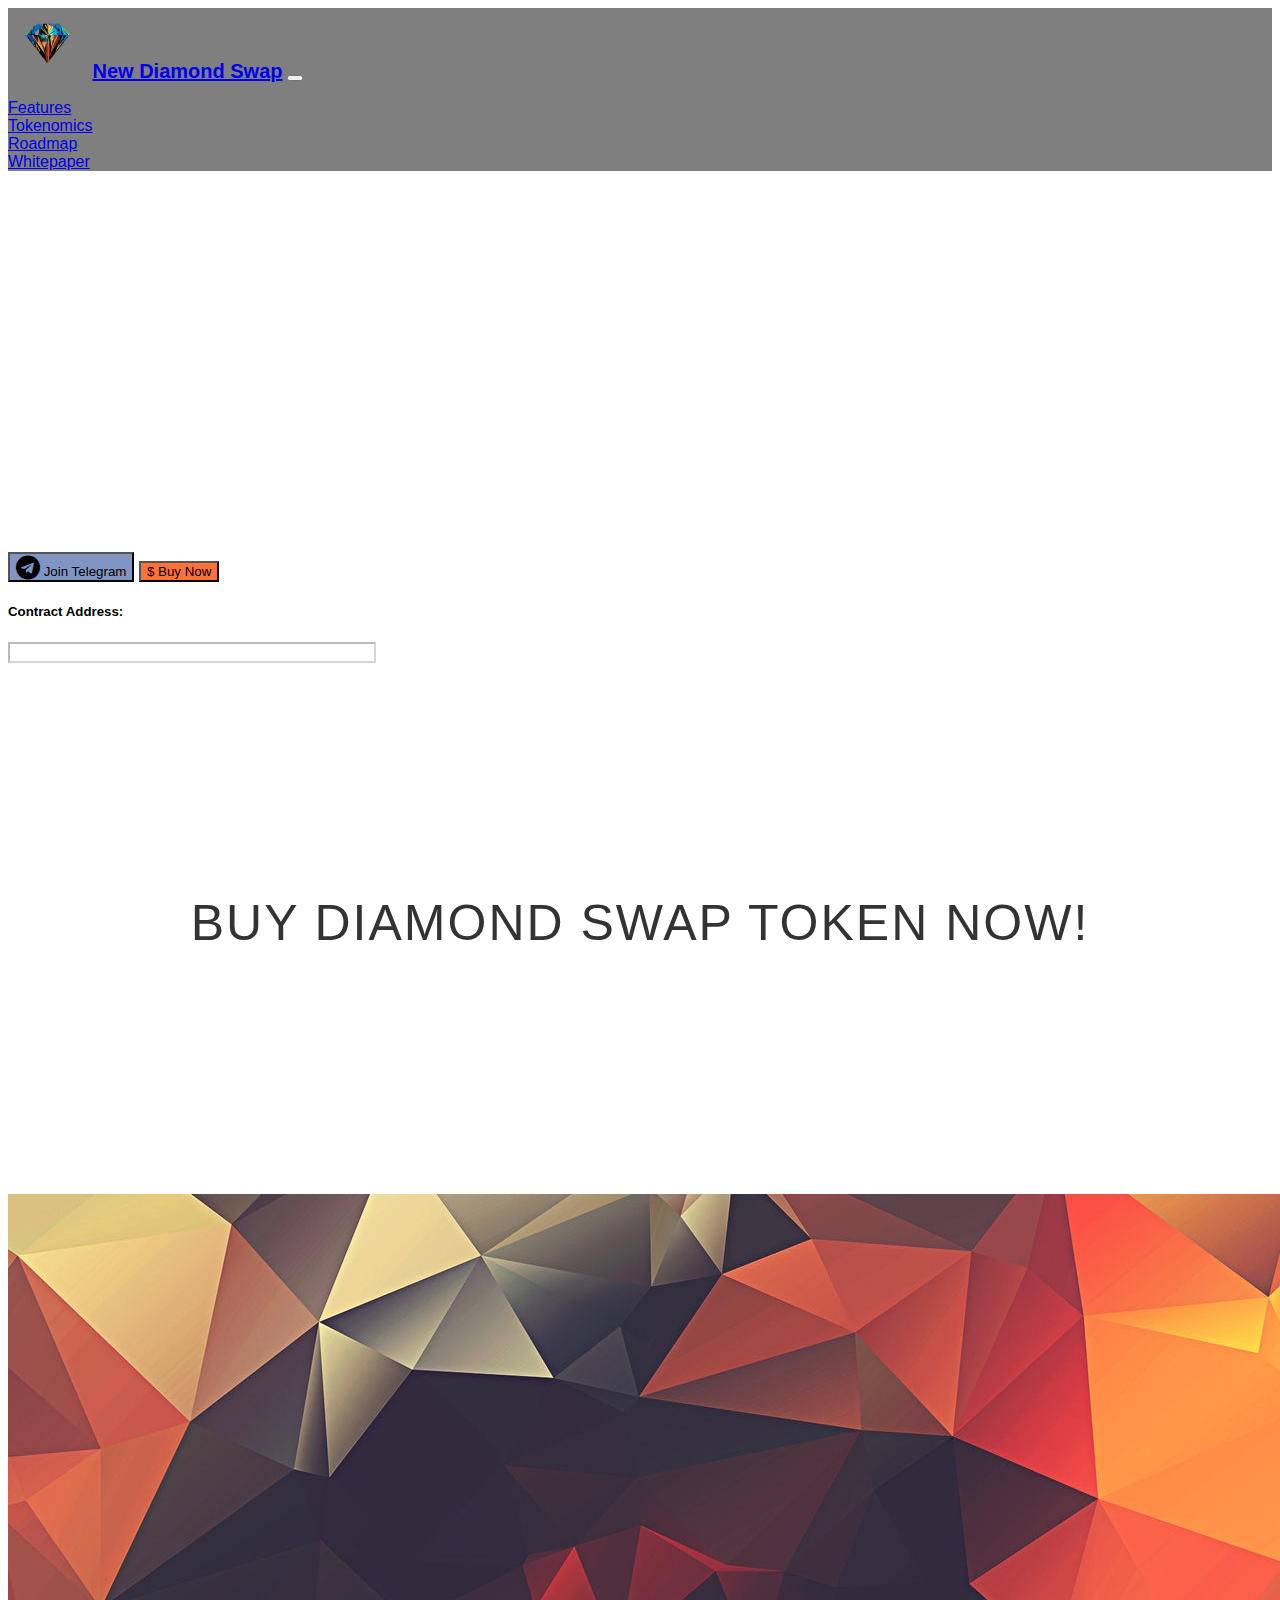
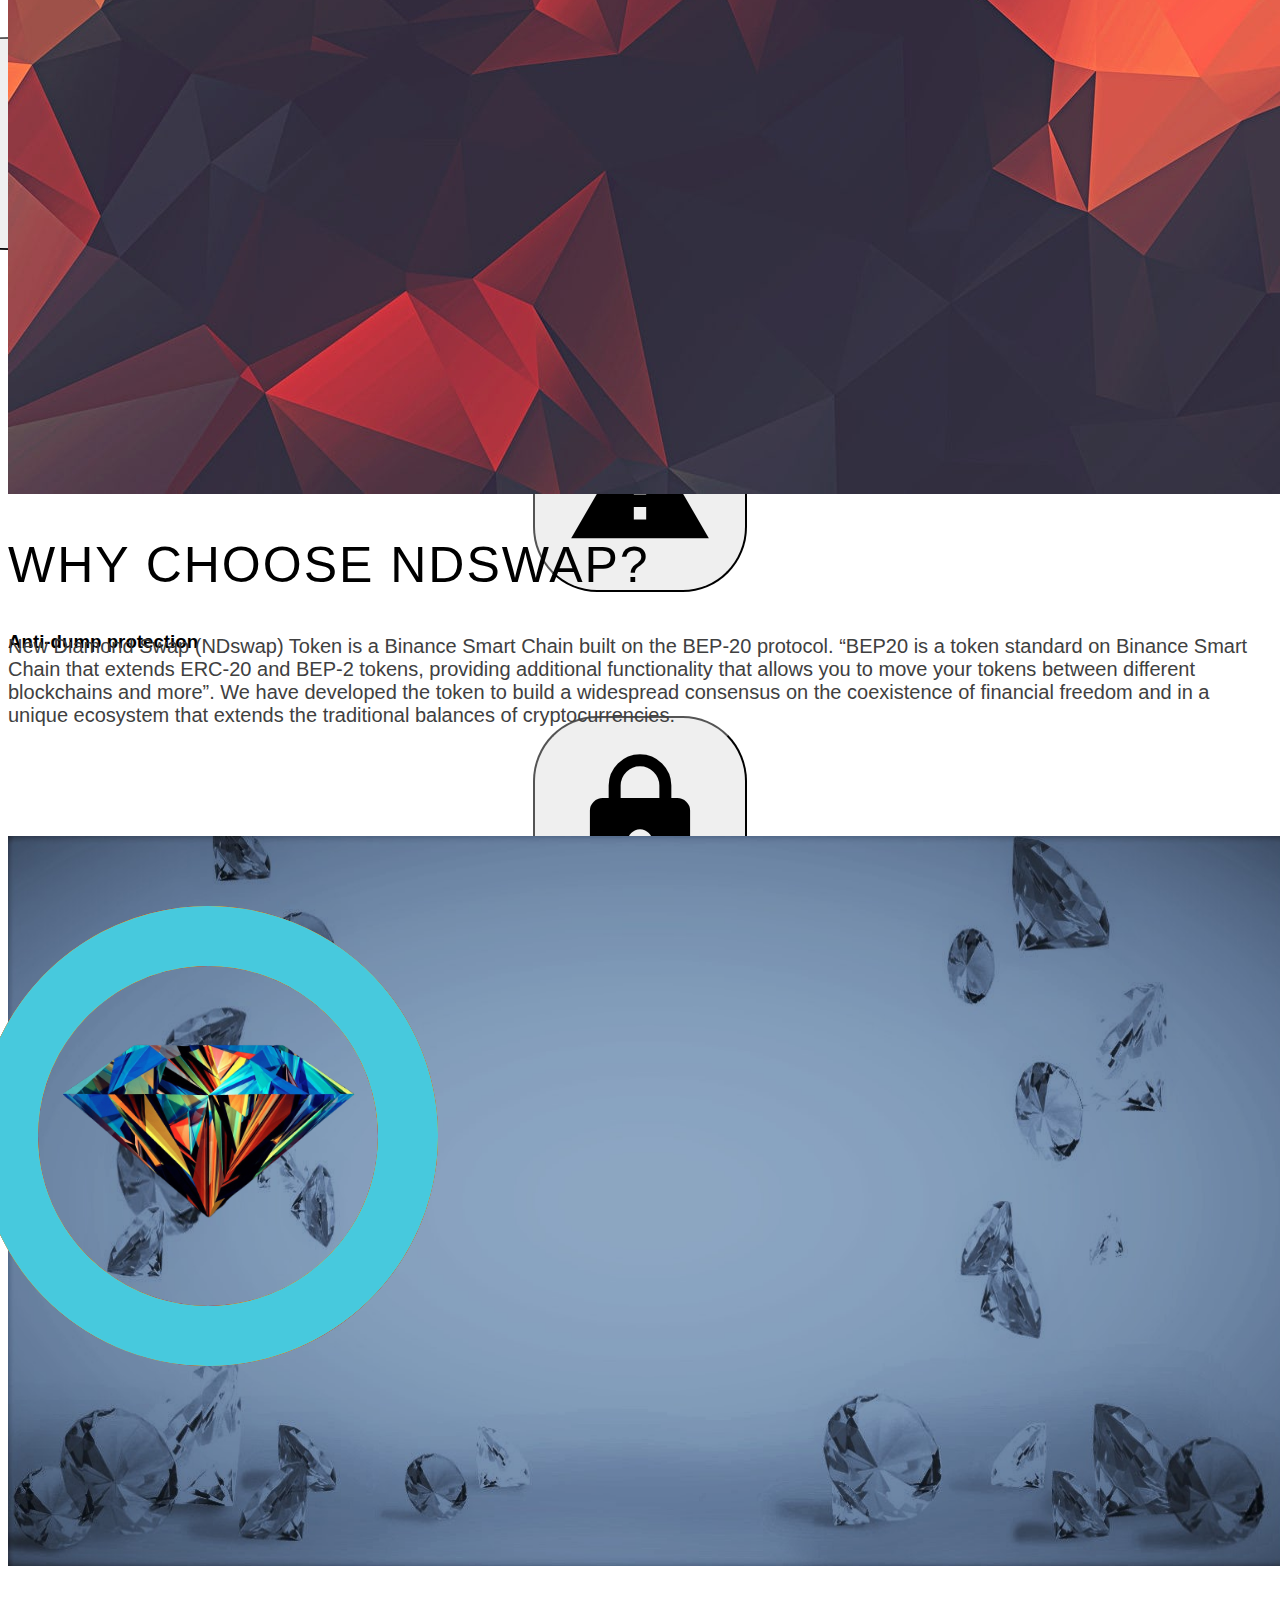
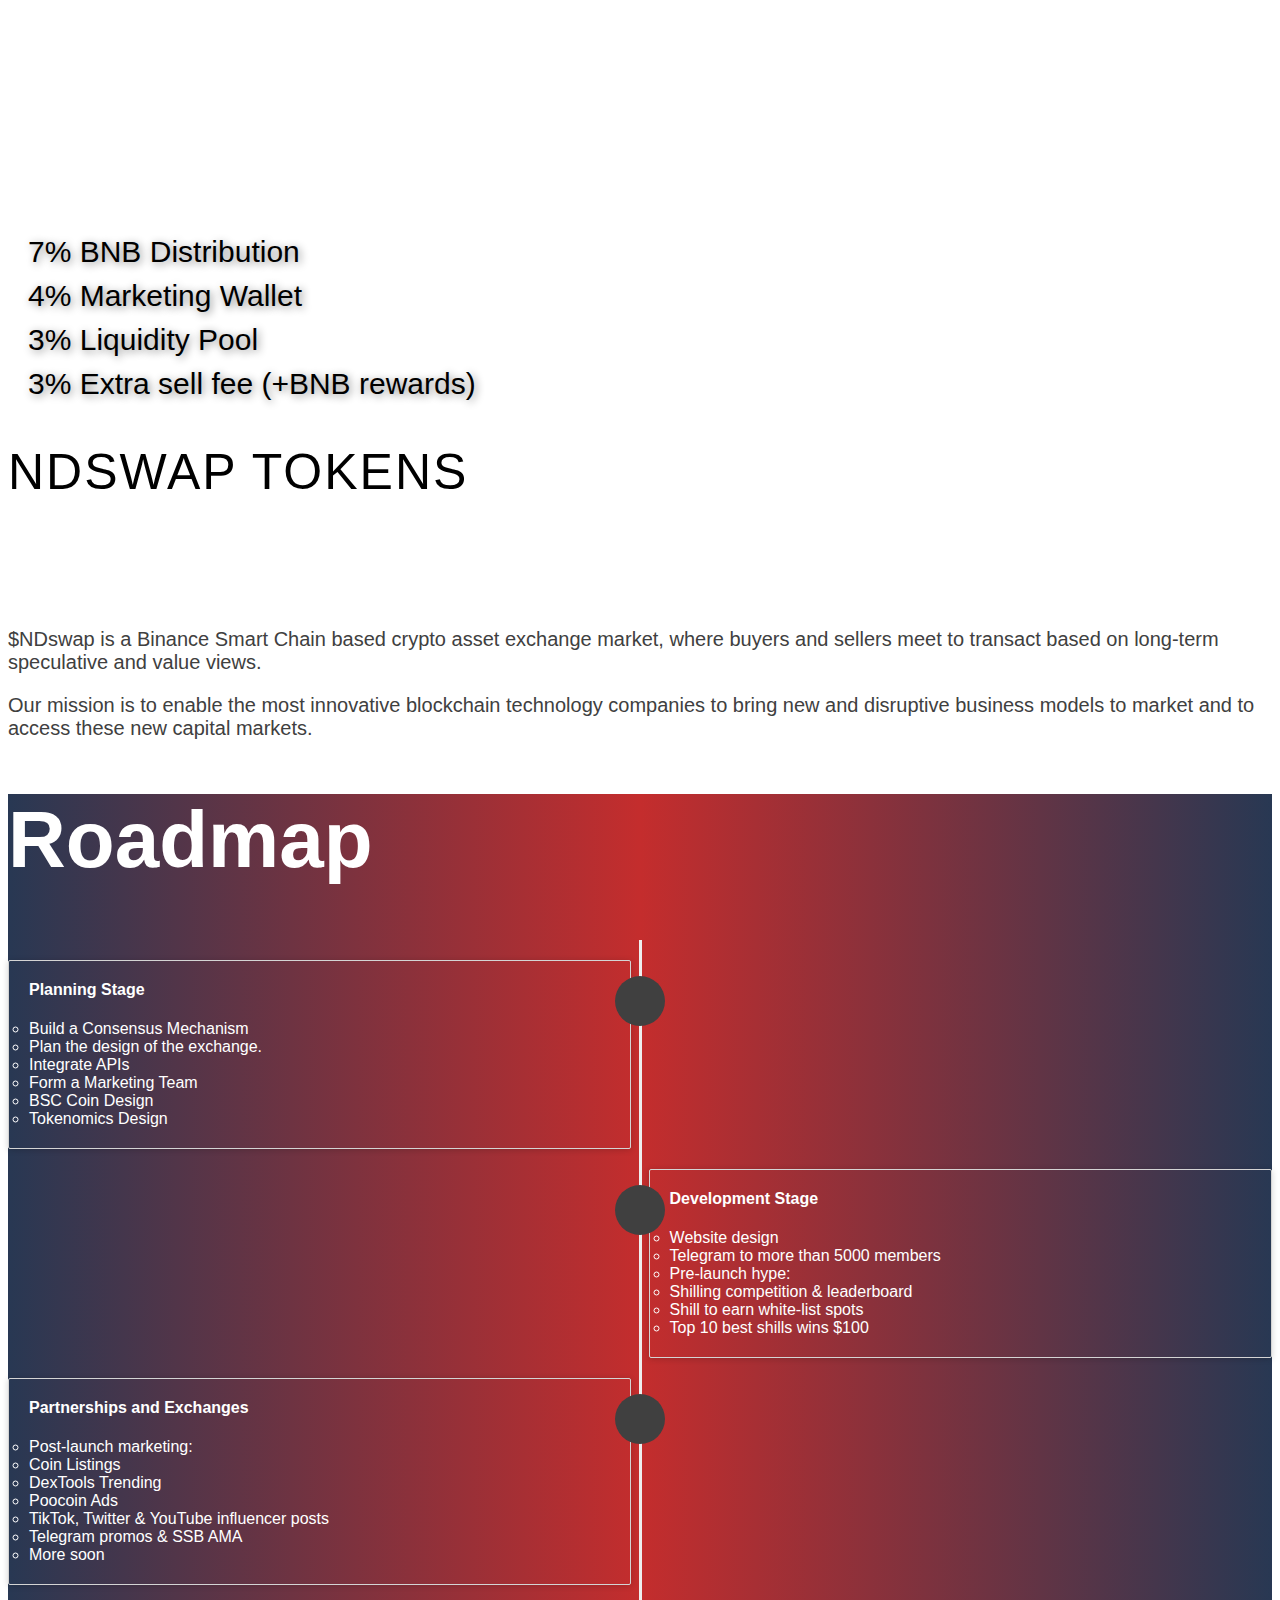
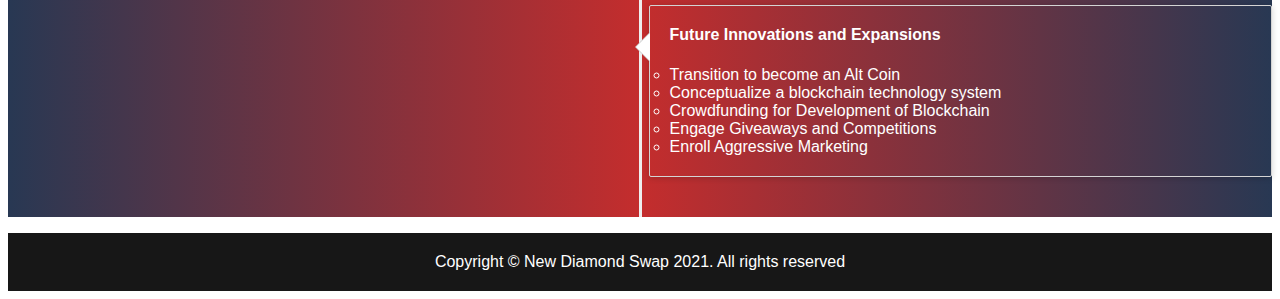
==== commit b5b9a186: "edit token name" ====
--- a/index.html
+++ b/index.html
@@ -5,7 +5,7 @@
 	<meta charset="utf-8">
 	<meta name="viewport" content="width=device-width, initial-scale=1, shrink-to-fit=no">
 	<!-- title -->
-	<title>Diamond Swap</title>
+	<title>New Diamond Swap</title>
 	<!-- bootstrap -->
 	<link rel="stylesheet" href="https://cdn.jsdelivr.net/npm/bootstrap@4.6.0/dist/css/bootstrap.min.css" integrity="sha384-B0vP5xmATw1+K9KRQjQERJvTumQW0nPEzvF6L/Z6nronJ3oUOFUFpCjEUQouq2+l" crossorigin="anonymous">
 	<!-- css file -->
@@ -123,7 +123,7 @@
 	</div>
 	<div style="height: 300px;" class="container p-5 aboutMedia">
 		<h2>Why choose NDSwap?</h2>
-		<p style="color: #404040;">Diamond Swap (NDswap) Token is a Binance Smart Chain built on the BEP-20 protocol. “BEP20 is a token standard on Binance Smart Chain that extends ERC-20 and BEP-2 tokens, providing additional functionality that allows you to move your tokens between different blockchains and more”. We have developed the token to build a widespread consensus on the coexistence of financial freedom and in a unique ecosystem that extends the traditional balances of cryptocurrencies.</p> 
+		<p style="color: #404040;">New Diamond Swap (NDswap) Token is a Binance Smart Chain built on the BEP-20 protocol. “BEP20 is a token standard on Binance Smart Chain that extends ERC-20 and BEP-2 tokens, providing additional functionality that allows you to move your tokens between different blockchains and more”. We have developed the token to build a widespread consensus on the coexistence of financial freedom and in a unique ecosystem that extends the traditional balances of cryptocurrencies.</p> 
 	</div>
 	<!-- end of features -->
 	<!-- tokenomics -->
@@ -254,7 +254,7 @@
 	</div>
 
 	<!-- footer -->
-	<footer>Copyright © Diamond Swap 2021. All rights reserved</footer>
+	<footer>Copyright © New Diamond Swap 2021. All rights reserved</footer>
 	
 	
 	<!-- external js -->
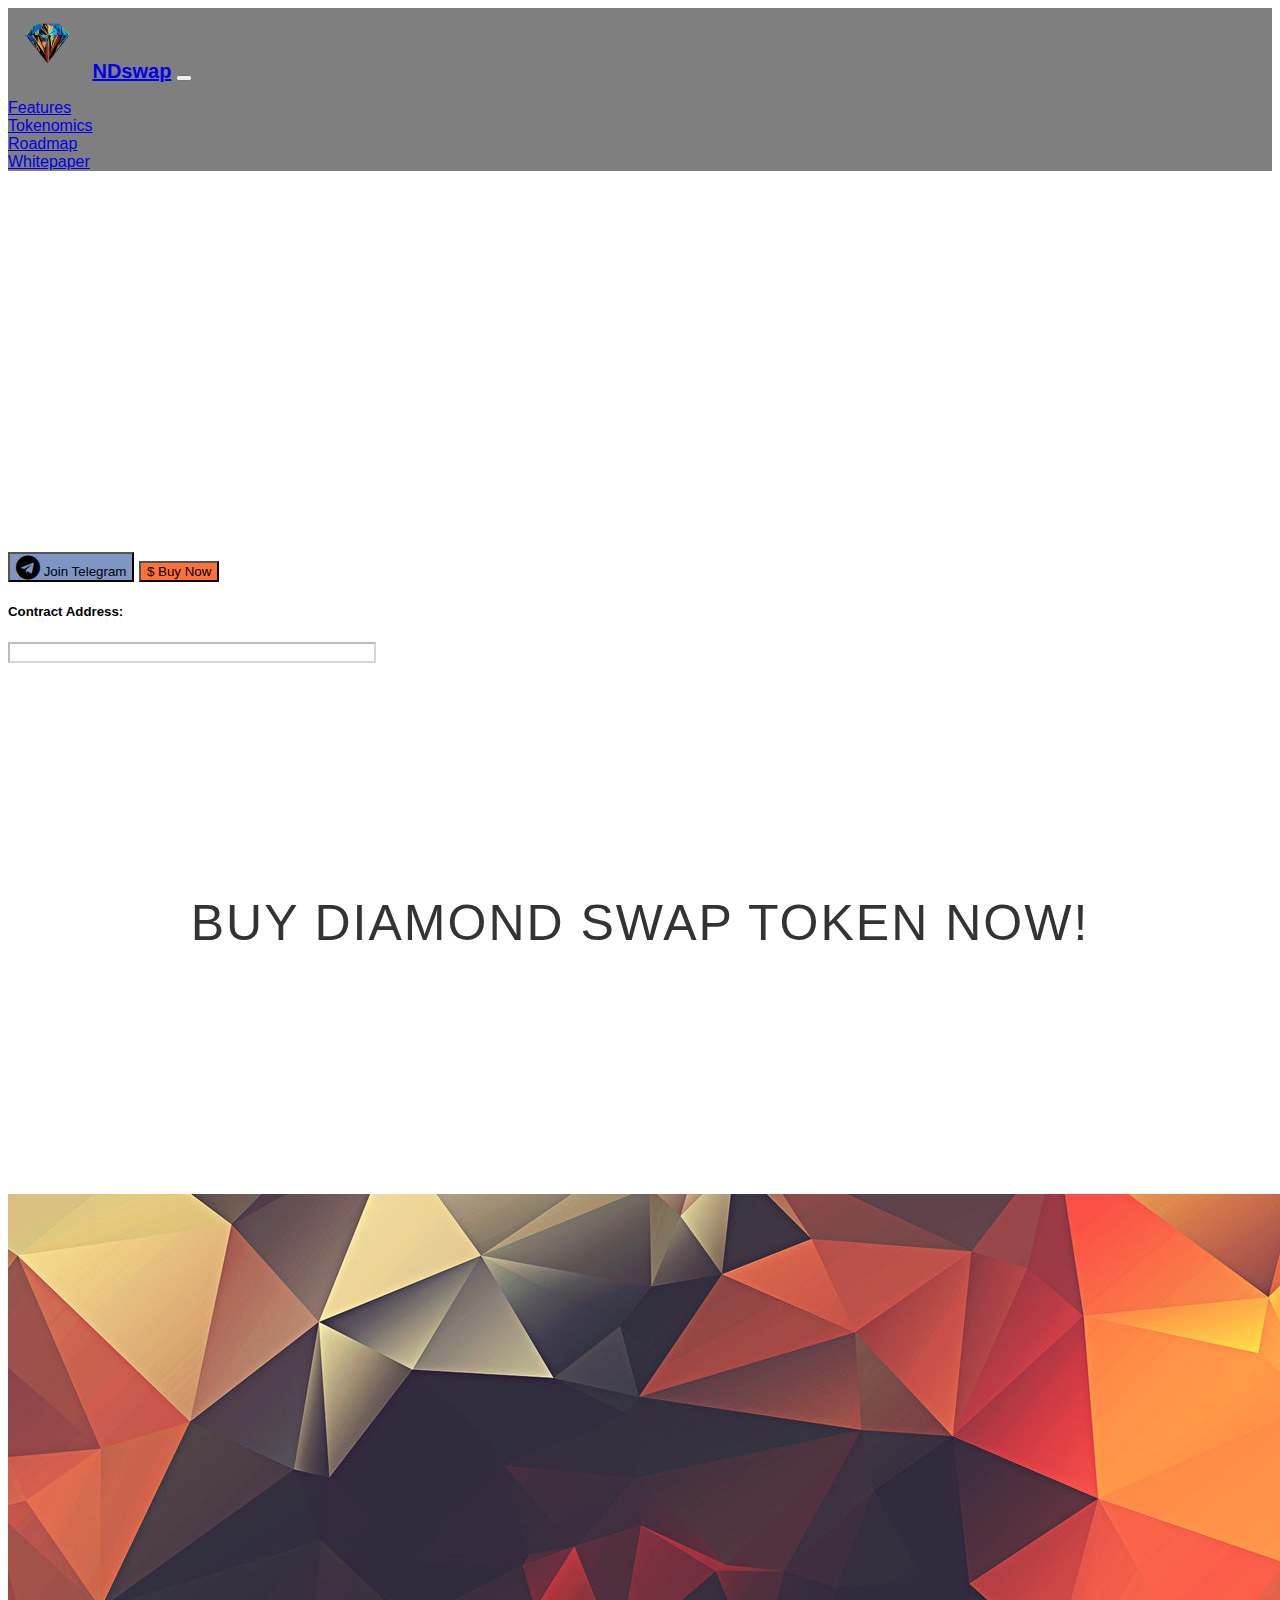
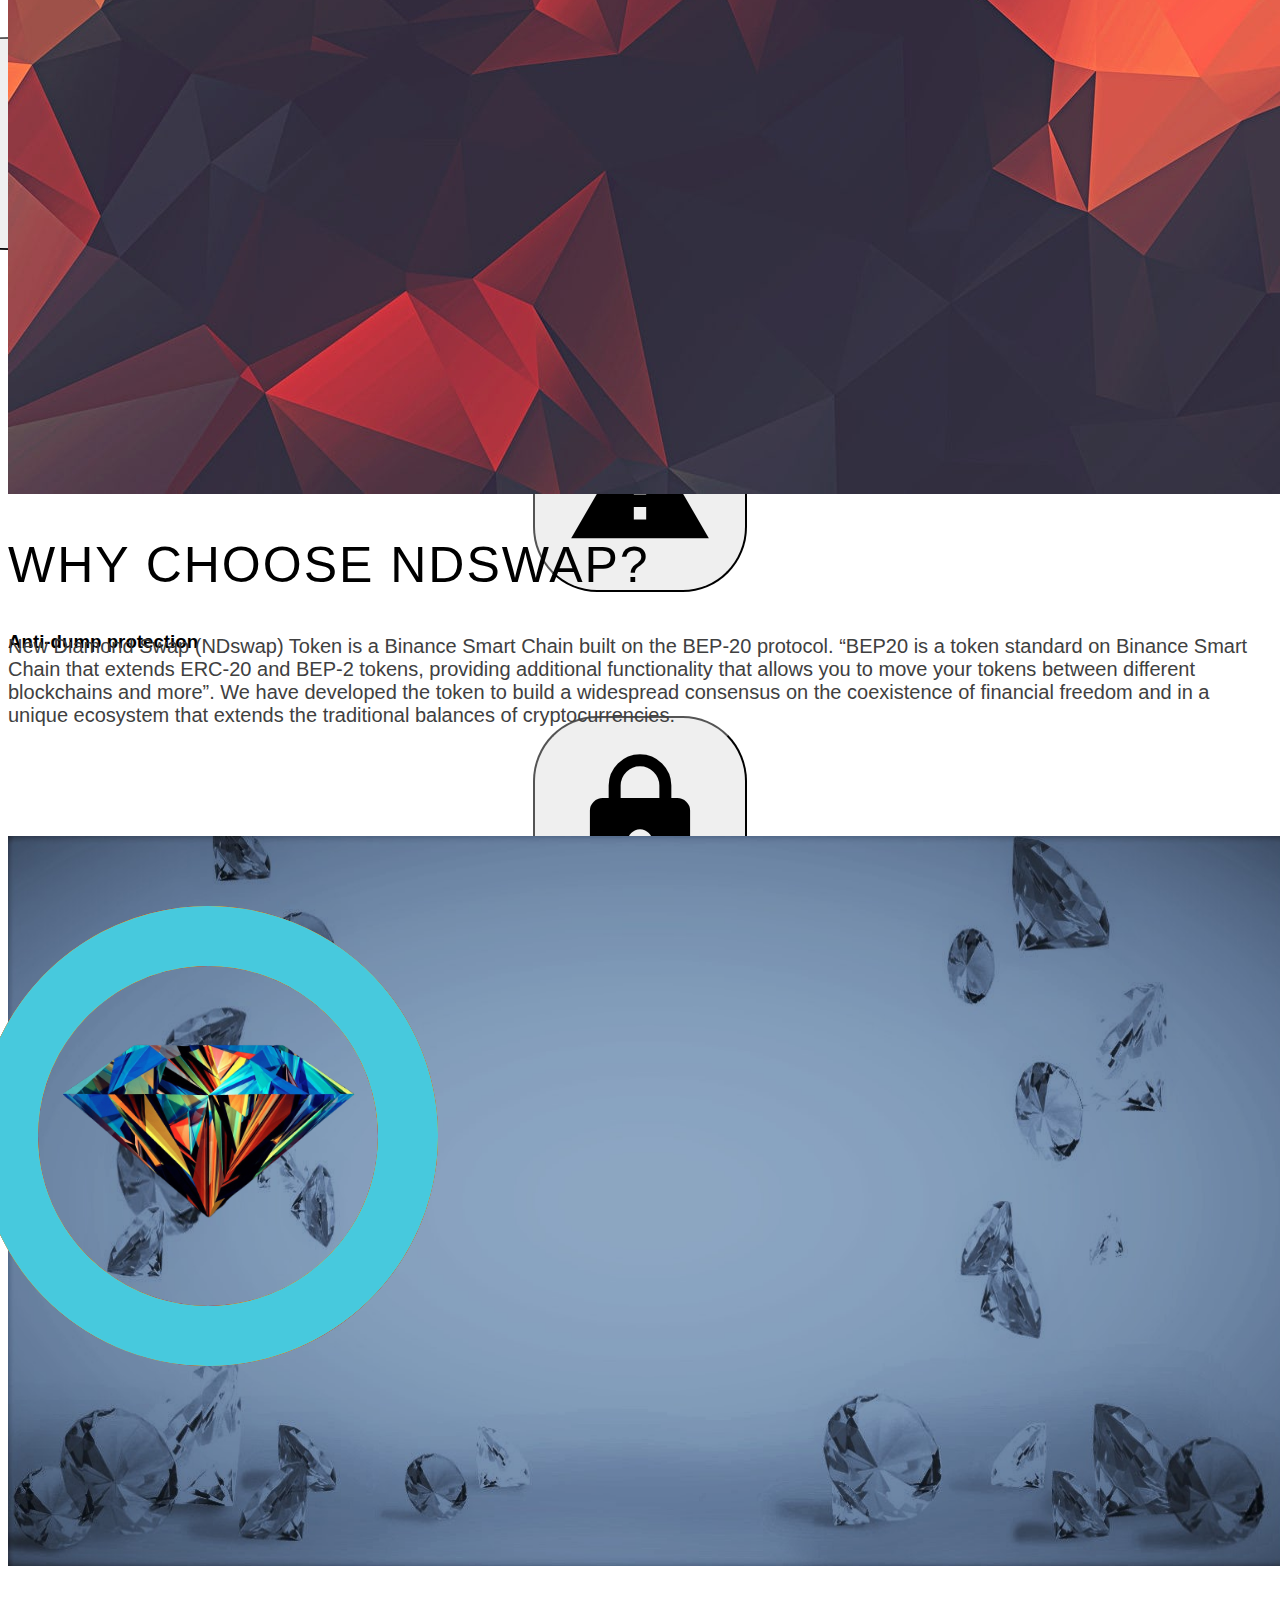
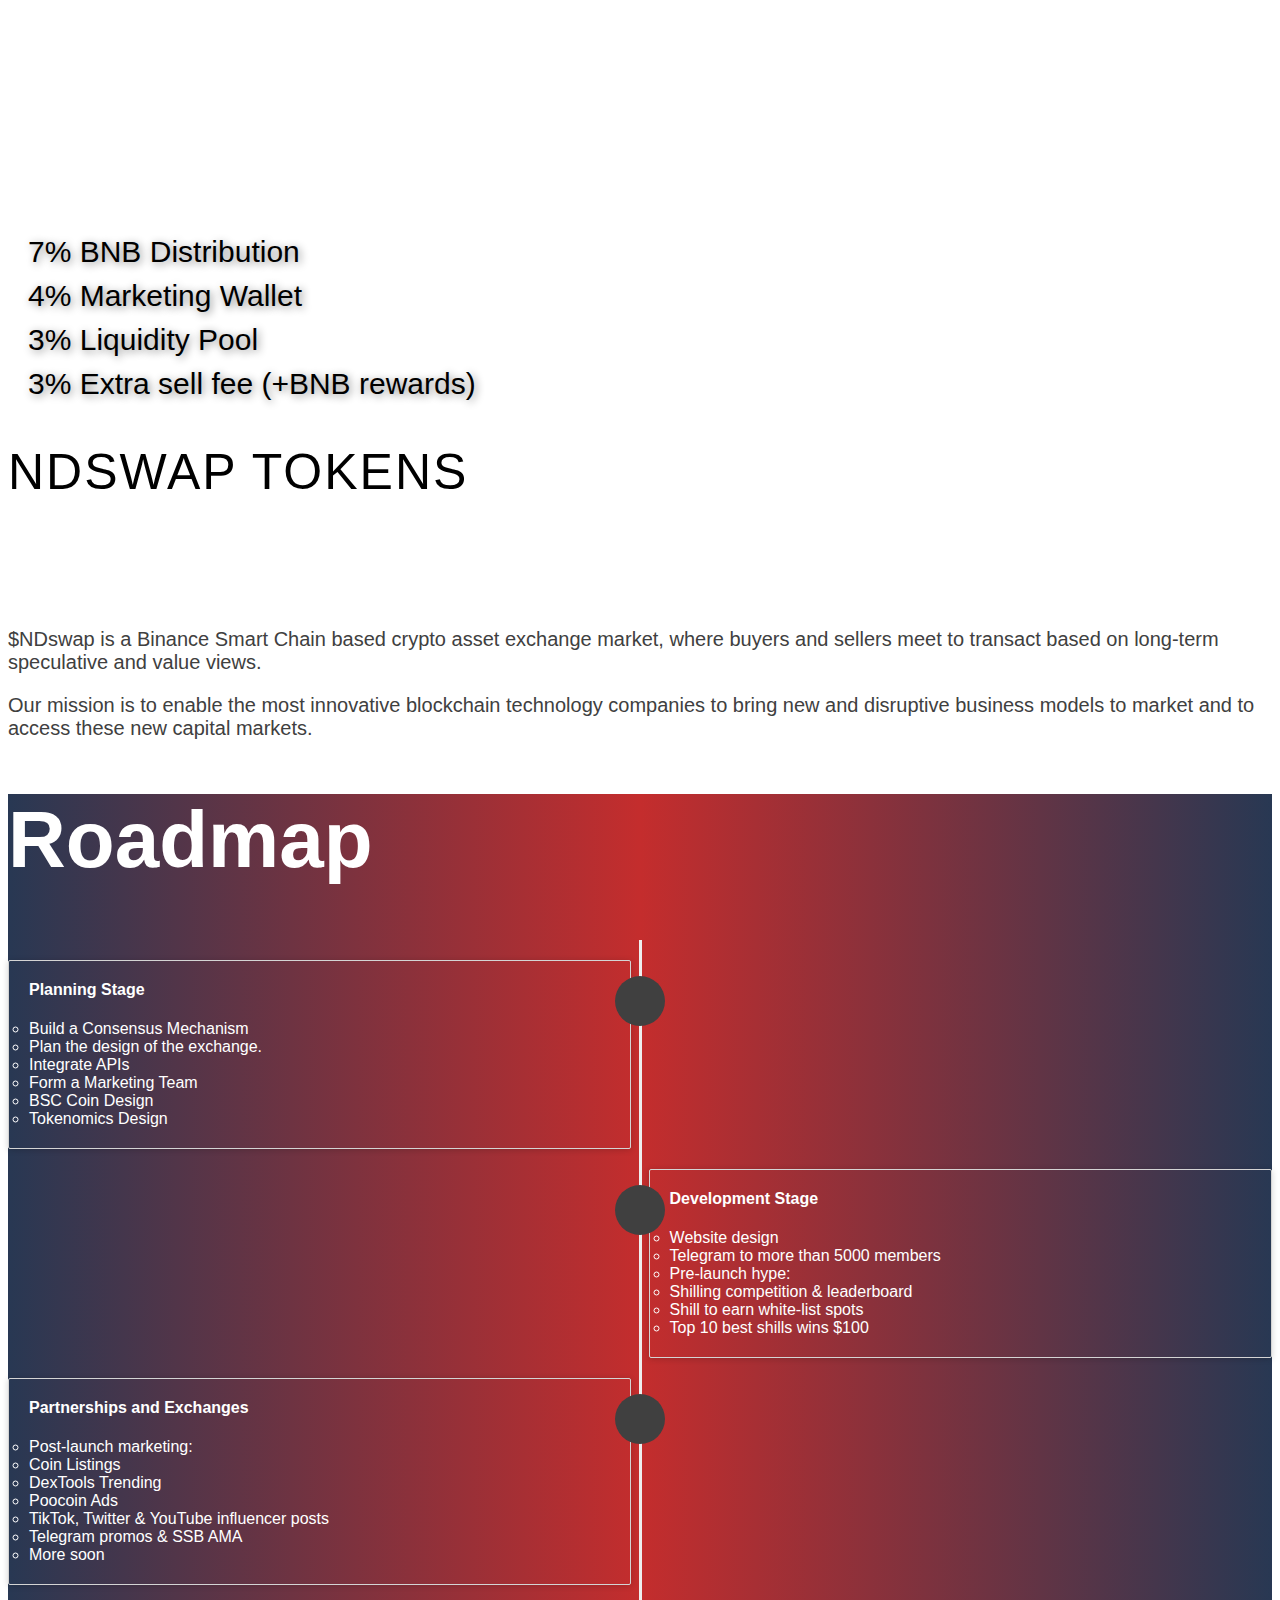
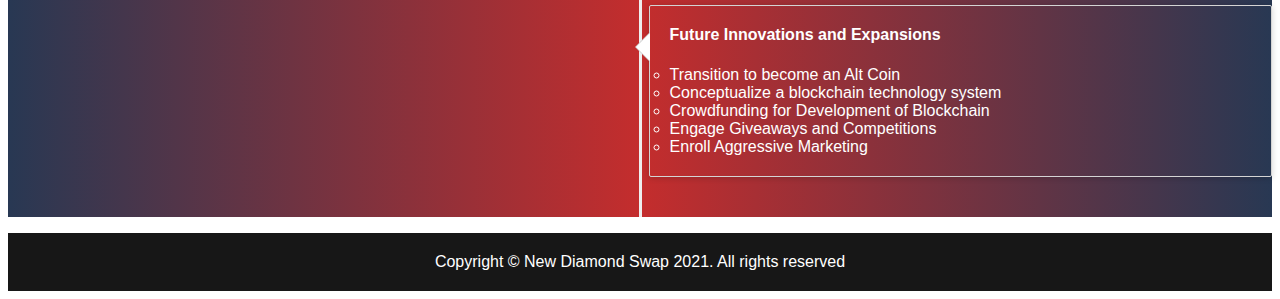
==== commit a74bf69c: "edit token name" ====
--- a/index.html
+++ b/index.html
@@ -23,7 +23,7 @@
 	<!-- navbar -->
 		<nav class="navbar navbar-expand-lg fixed-top navbar-dark">
 	  		<a href=""><img id="logo" src="./img/diamond.png"></a>
-	  		<a id="brand" class="navbar-brand" href="#">New Diamond Swap</a>
+	  		<a id="brand" class="navbar-brand" href="#">NDswap</a>
 	  		<button class="navbar-toggler" type="button" data-toggle="collapse" data-target="#navbarNav" aria-controls="navbarNav" aria-expanded="false" aria-label="Toggle navigation">
 	    	<span class="navbar-toggler-icon"></span>
 	  		</button>
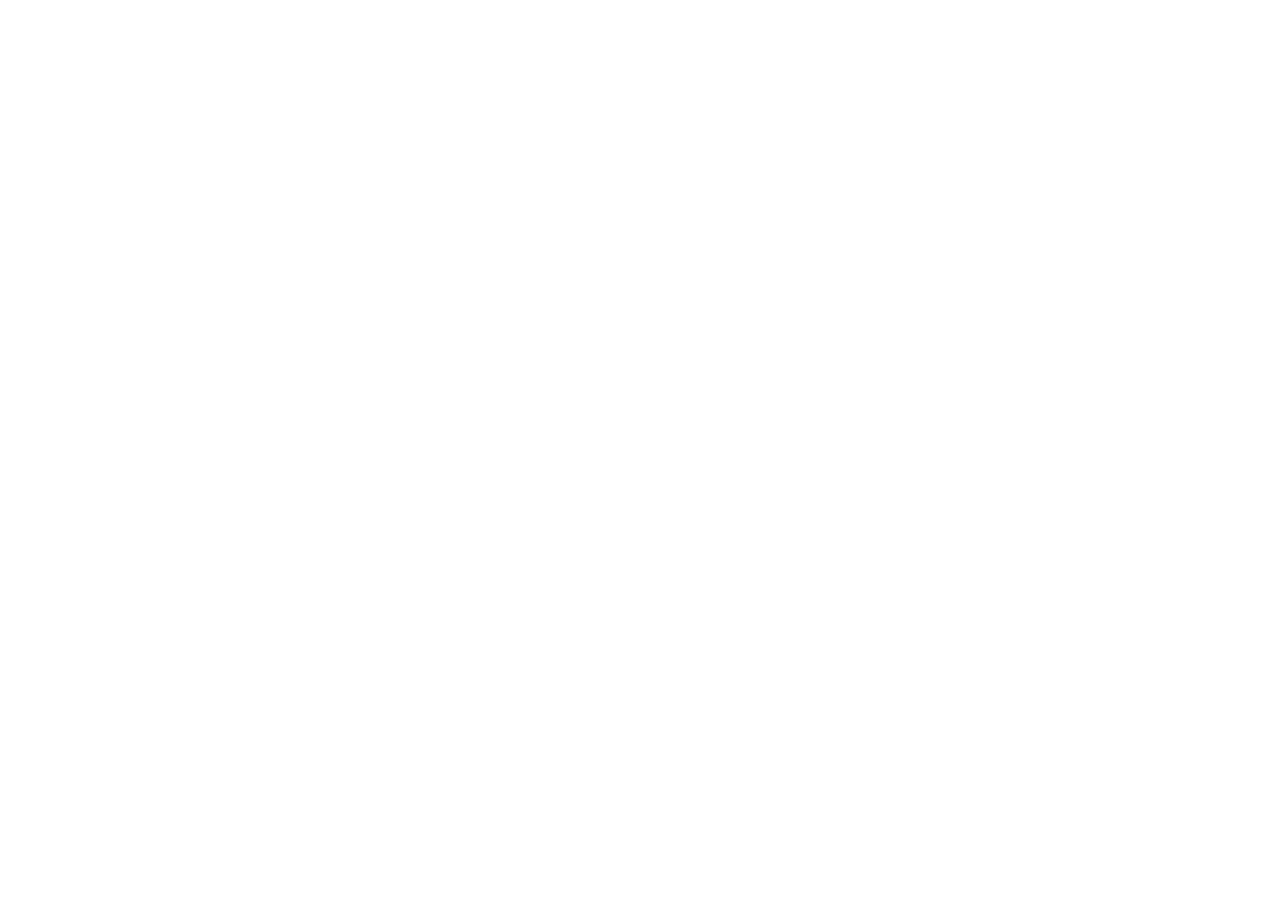
==== commit 167c2070: "goodbye kids" ====
--- a/index.html
+++ b/index.html
@@ -18,243 +18,7 @@
 
 </head>
 <body>
-	<!-- Back to top button -->
-	<a id="button"></a>
-	<!-- navbar -->
-		<nav class="navbar navbar-expand-lg fixed-top navbar-dark">
-	  		<a href=""><img id="logo" src="./img/diamond.png"></a>
-	  		<a id="brand" class="navbar-brand" href="#">NDswap</a>
-	  		<button class="navbar-toggler" type="button" data-toggle="collapse" data-target="#navbarNav" aria-controls="navbarNav" aria-expanded="false" aria-label="Toggle navigation">
-	    	<span class="navbar-toggler-icon"></span>
-	  		</button>
-	  		<div class="collapse navbar-collapse" id="navbarNav">
-	    		<ul class="navbar-nav ml-auto">
-	      			<!-- <li class="nav-item active">
-	        			<a class="nav-link" href="#">About<span class="sr-only">(current)</span></a>
-	      			</li> -->
-	      			<li class="nav-item active">
-	        			<a class="nav-link" href="#feature">Features</a>
-	      			</li>
-	      			<li class="nav-item active">
-	        			<a class="nav-link" href="#tokenomicsSpan">Tokenomics</a>
-	      			</li>
-	      			<li class="nav-item active">
-	        			<a class="nav-link" href="#roadmap">Roadmap</a>
-	      			</li>
-	      			<li class="nav-item">
-	        			<a class="nav-link" href="#">Whitepaper</a>
-	      			</li>
-	    		</ul>
-	  		</div>
-		</nav>
-	<!-- end of navar -->
-	<!-- banner -->
-	<div id="light-bg">
-		<video autoplay muted loop>
-			<source src="./img/video-bg1.mp4" type="video/mp4">
-		</video>
-	</div>
-	<div class="container">
-		<!-- banner -->
-		<div id="banner">
-			<div class="row">
-				<div class="col-md-6">
-					<h1 class="titleMedia">New Diamond Swap Token</h1>
-					<p class="descriptionMedia">Our token is the latest type of BNB reflection token, specifically designed to prevent dumping by utilizing our special anti-sniping & anti-whale tokenomics, along with a dump protection protocol.</p>
-				</div>
-			</div>
-			<div class="row twoButtonMedia">
-					<a id="btn-banner" href="https://t.me/diamondswap" target="_blank"><button class="btn-1 btn btn-dark btn-lg ml-3 mt-3 px-4 py-2"><i class="fa fa-telegram" style="font-size:24px"></i>  Join Telegram</button></a>
-					<a id="btn-banner" href="#aboutme"><button class="btn-2 btn btn-dark btn-lg ml-3 mt-3 px-4 py-2">$ Buy Now</button></a>
-			</div>
-			<h5 class="text-white mt-3 caTitle">Contract Address:</h5>
-			<div class="d-flex contractAddress">
-				<div>
-					<input class="CA" type="text" disabled="disabled" value="CA will be available on the exact launch time." id="myInput">
-				</div>
-
-				<!-- <div><button class="btn-3 btn btn-light btn-sm " onclick="myFunction()">Copy</button></div> -->
-			</div>
-		</div>
-	</div>
-	<!-- end of banner -->
-	<!-- launch date timer -->
-	<div id="timer" class="container timerMedia">
-	  	<h2 id="headline" class="text-dark">Official Fair Launch Date:</h2>
-	  	<div id="countdown">
-	    	<ul clas="">
-	      		<li class="timer"><span id="days"></span>days</li>
-	      		<li class="timer"><span id="hours"></span>Hours</li>
-	      		<li class="timer"><span id="minutes"></span>Minutes</li>
-	      		<li class="timer"><span id="seconds"></span>Seconds</li>
-	    	</ul>
-	  	</div>
-	</div>
-	<!-- end of launch date timer -->
-	<!-- features -->
-	<div id="feature" class="background ">
-		<img class="bg-img featuresMedia" src="./img/polygonal.jpg">
-		<div class="container iconsMedia">
-			<div class="row featureRow">
-				<div class="col-md-6">
-					<div class="circle"><button class="iconBtn btn btn-warning"><span class="material-icons">redeem</span></button></div>
-					<h3 class="font-weight-bold text-center text-white">Rewards in BNB</h3>
-					<p class="text-white text-center text-justify">NDswap holders will get rewards in BNB from the transactions of the investors</p>
-				</div>
-				<div class="col-md-6">
-					<div class="circle"><button class="iconBtn btn btn-warning"><span class="material-icons">do_not_disturb_on_total_silence</span></button></div>
-					<h3 class="font-weight-bold text-center text-white"> Anti-whales & Anti-snipe protection</h3>
-					<p class="text-white text-center text-justify">We ensure that investors cannot hold huge amounts of tokens and bots cannot snipe our contract through our protection system.</p>
-				</div>
-			</div>
-			<div class="row">
-				<div class="col-md-6">
-					<div class="circle"><button class="iconBtn btn btn-warning"><span class="material-icons">warning</span></button></div>
-					<h3 class="font-weight-bold text-center text-white">Anti-dump protection</h3>
-					<p class="text-white text-center text-justify">NDswap holders will be secured from a dump having our manual buy-backs.</p>
-				</div>
-				<div class="col-md-6">
-					<div class="circle"><button class="iconBtn btn btn-warning"><span class="material-icons">lock</span></button></div>
-					<h3 class="font-weight-bold text-center text-white">Locked Liquidity</h3>
-					<p class="text-white text-center text-justify">The liquidity will be locked for 2 years which makes our tokens secured.</p>
-				</div>
-			</div>
-		</div>
-	</div>
-	<div style="height: 300px;" class="container p-5 aboutMedia">
-		<h2>Why choose NDSwap?</h2>
-		<p style="color: #404040;">New Diamond Swap (NDswap) Token is a Binance Smart Chain built on the BEP-20 protocol. “BEP20 is a token standard on Binance Smart Chain that extends ERC-20 and BEP-2 tokens, providing additional functionality that allows you to move your tokens between different blockchains and more”. We have developed the token to build a widespread consensus on the coexistence of financial freedom and in a unique ecosystem that extends the traditional balances of cryptocurrencies.</p> 
-	</div>
-	<!-- end of features -->
-	<!-- tokenomics -->
-	<span id="tokenomicsSpan" style="background-color: #e9ab4b;"></span>
-	<div class="d-none d-md-block"><img style="position: absolute; height: 730px; width: 100%;" src="./img/whitebg.jpg"></div>
-	<div>
-		<div class="container pt-5">
-			<div class="row">
-				<div class="col-md-6">
-					<div class="containerPie">
-							<p id="tokenTitle"><img class="mt-5" height="180" width="300" src="./img/diamond2.png"></p>
-							  <svg xmlns="http://www.w3.org/2000/svg">
-							    <circle  cx="400" cy="400" class="donut" r="200" stroke-width="60" stroke="#9f124a" fill="none"/>
-							    <circle  cx="400" cy="400" class="donut" r="200" stroke-width="60" stroke="#d13e1b" fill="none"/>
-							    <circle  cx="400" cy="400" class="donut" r="200" stroke-width="60" stroke="#ffb901" fill="none"/>
-							    <circle  cx="400" cy="400" class="donut" r="200" stroke-width="60" stroke="#47c9dd" fill="none"/>
-							  </svg>
-					</div>
-				</div>
-				<div class="col-md-6 mt-5 whitebgMedia">
-					<div class="tokenInfo">
-						<h1 id="tokenSemantics">Token Semantics</h1>
-						<div class="mt-5">
-							<ul id="tokenomicsUl">
-								<li style="color: #9f124a"><span>7% BNB Distribution</span></li>
-								<li style="color: #d13e1b"><span>4% Marketing Wallet</span></li>
-								<li style="color: #ffb901"><span>3% Liquidity Pool</span></li>
-								<li style="color: #47c9dd"><span>3% Extra sell fee (+BNB rewards)</span></li>
-							</ul>
-						</div>
-					</div>
-				</div>
-			</div>
-		</div>		
-	</div>
-	<div class="container p-5">
-		<h2>NDswap Tokens</h2>
-		<p class="text-dark"><strong>Total Supply:</strong> 1,000,0000,000</p>
-		<p class="text-dark"><strong>Potential income: </strong>x1000 - x100,000</p>
-		<p style="color: #404040;">$NDswap is a Binance Smart Chain based crypto asset exchange market, where buyers and sellers meet to transact based on long-term speculative and value views.</p>
-		<p style="color: #404040;">Our mission is to enable the most innovative blockchain technology companies to bring new and disruptive business models to market and to access these new capital markets.</p>
-	</div>
-	<!-- end of tokenomics -->
-	<!-- roadmap -->
-	
-	<div style="
-		background: rgb(40,56,83);
-		background: linear-gradient(90deg, rgba(40,56,83,1) 0%, rgba(196,45,45,1) 50%, rgba(40,56,83,1) 100%);
-	" id="roadmap" class="pt-5">
-		<div class="container divRoadmapMedia">
-			<div class="page-header">
-			    <h1 class="roadmapMedia" id="timeline" style="color: white">Roadmap</h1>
-			</div>
-			<ul class="timeline">
-			    <li>
-			      <div class="timeline-badge"><i class="glyphicon glyphicon-check"></i></div>
-			      <div class="timeline-panel">
-			        <div class="timeline-heading">
-			          <h4 class="timeline-title">Planning Stage</h4>
-			        </div>
-			        <div class="timeline-body">
-			          <ul style="color: white;" class="pl-3 ULmedia">
-			          	<li>Build a Consensus Mechanism</li>
-			          	<li>Plan the design of the exchange.</li>
-			          	<li>Integrate APIs</li>
-			          	<li>Form a Marketing Team</li>
-			          	<li>BSC Coin Design</li>
-			          	<li>Tokenomics Design</li>
-			          </ul>
-			        </div>
-			      </div>
-			    </li>
-			    <li class="timeline-inverted">
-			      <div class="timeline-badge warning"><i class="glyphicon glyphicon-credit-card"></i></div>
-			      <div class="timeline-panel">
-			        <div class="timeline-heading">
-			          <h4 class="timeline-title">Development Stage</h4>
-			        </div>
-			        <div class="timeline-body">
-			          <ul style="color: white;" class="pl-3 ULmedia">
-			          	<li>Website design</li>
-			          	<li>Telegram to more than 5000 members</li>
-			          	<li>Pre-launch hype:</li>
-			          	<li>Shilling competition & leaderboard</li>
-			          	<li>Shill to earn white-list spots</li>
-			          	<li>Top 10 best shills wins $100</li>
-			          </ul> 
-			        </div>
-			      </div>
-			    </li>
-			    <li>
-			      <div class="timeline-badge danger"><i class="glyphicon glyphicon-credit-card"></i></div>
-			      <div class="timeline-panel">
-			        <div class="timeline-heading">
-			          <h4 class="timeline-title">Partnerships and Exchanges</h4>
-			        </div>
-			        <div class="timeline-body">
-			          <ul style="color: white;" class="pl-3 ULmedia">
-			          	<li>Post-launch marketing:</li>
-			          	<li>Coin Listings</li>
-			          	<li>DexTools Trending</li>
-			          	<li>Poocoin Ads</li>
-			          	<li>TikTok, Twitter & YouTube influencer posts</li>
-			          	<li>Telegram promos & SSB AMA</li>
-			          	<li>More soon</li>
-			          </ul>
-			      </div>
-			    </li>
-			    <li class="timeline-inverted">
-			      <div class="timeline-panel">
-			        <div class="timeline-heading">
-			          <h4 class="timeline-title">Future Innovations and Expansions</h4>
-			        </div>
-			        <div class="timeline-body">
-			          <ul style="color: white;" class="pl-3 ULmedia">
-			          	<li>Transition to become an Alt Coin</li>
-			          	<li>Conceptualize a blockchain technology system</li>
-			          	<li>Crowdfunding for Development of Blockchain</li>
-			          	<li>Engage Giveaways and Competitions</li>
-			          	<li>Enroll Aggressive Marketing</li>
-			          </ul>
-			        </div>
-			      </div>
-			    </li>
-			</ul>
-			
-		</div>
-	</div>
-
-	<!-- footer -->
-	<footer>Copyright © New Diamond Swap 2021. All rights reserved</footer>
+	<h1>Goodbye kids!!</h1>
 	
 	
 	<!-- external js -->
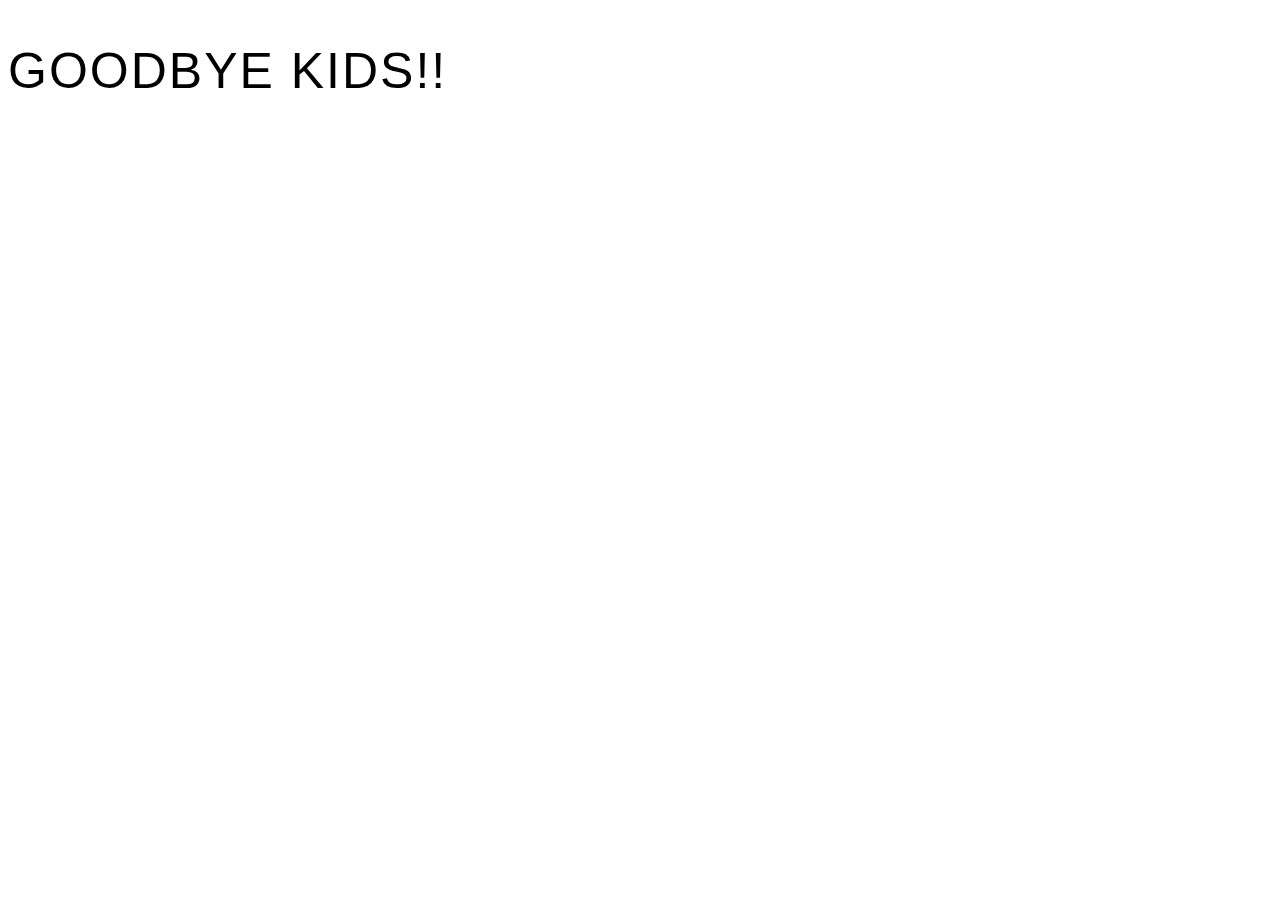
==== commit 69d02817: "goodbye kids" ====
--- a/index.html
+++ b/index.html
@@ -18,7 +18,7 @@
 
 </head>
 <body>
-	<h1>Goodbye kids!!</h1>
+	<h2 class="text-dark">Goodbye kids!!</h2>
 	
 	
 	<!-- external js -->
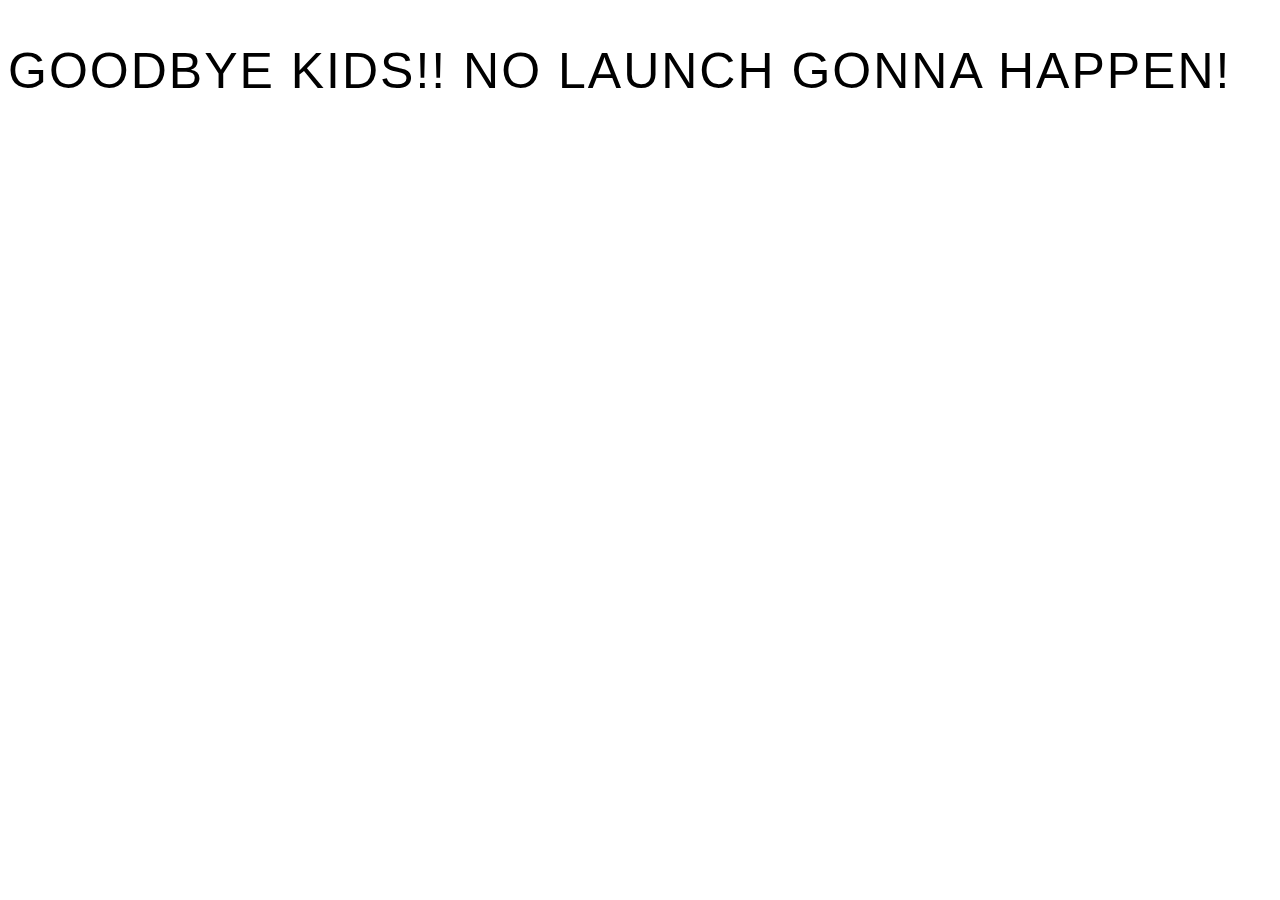
==== commit a7522ea5: "edit goodbye" ====
--- a/index.html
+++ b/index.html
@@ -18,7 +18,7 @@
 
 </head>
 <body>
-	<h2 class="text-dark">Goodbye kids!!</h2>
+	<h2 class="text-dark">Goodbye kids!! No launch gonna happen!</h2>
 	
 	
 	<!-- external js -->
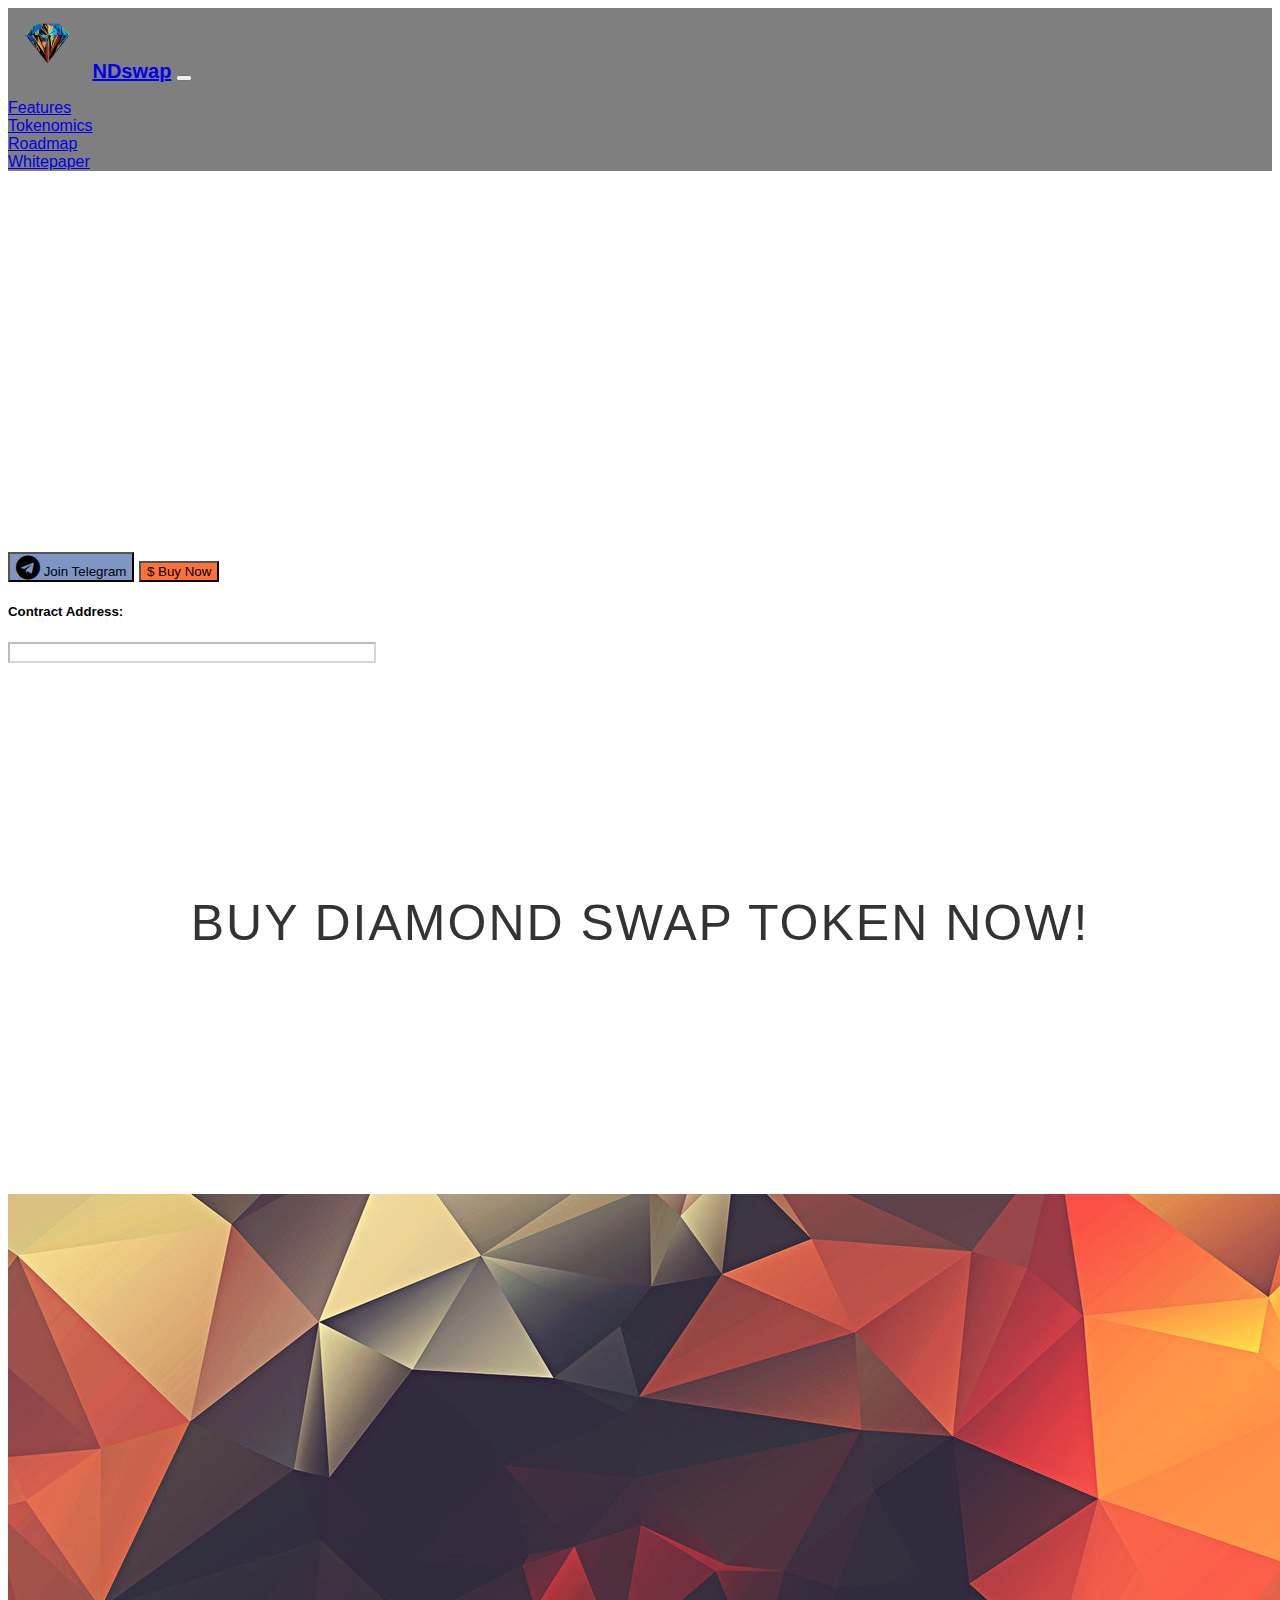
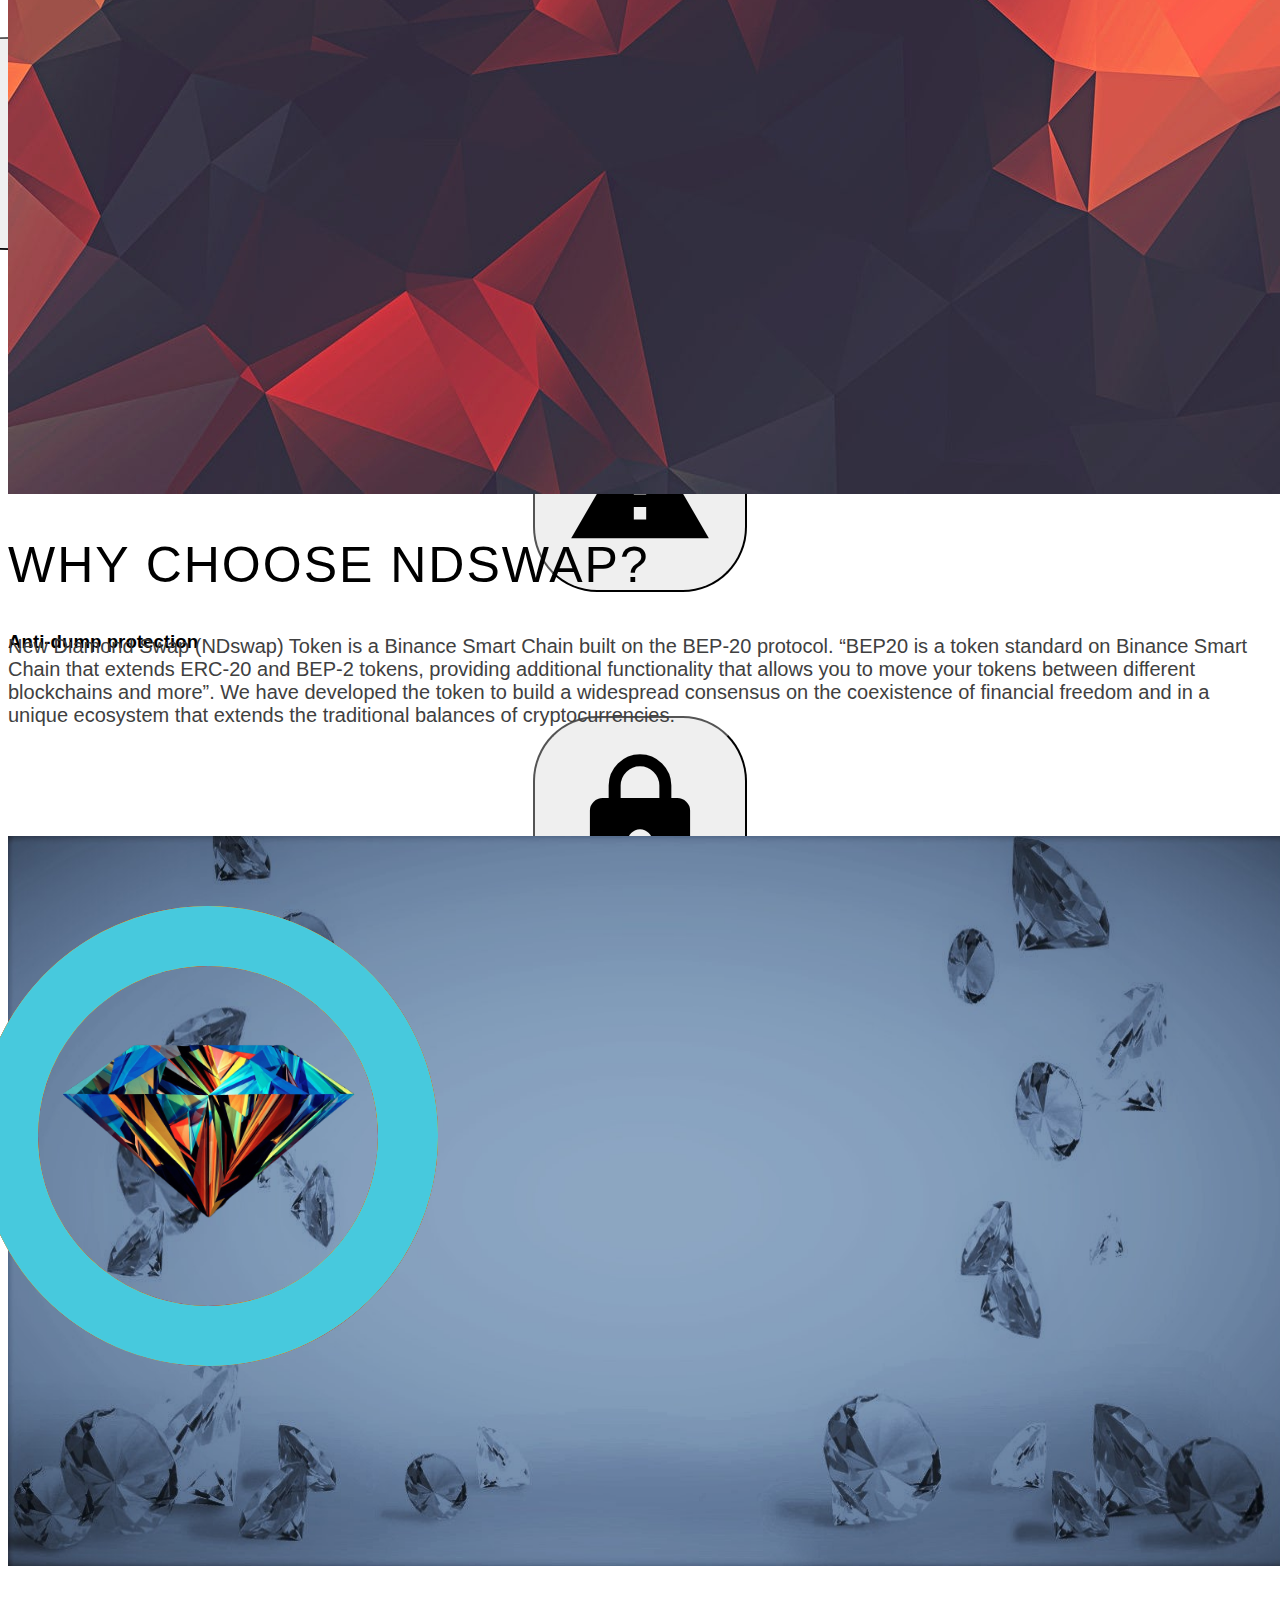
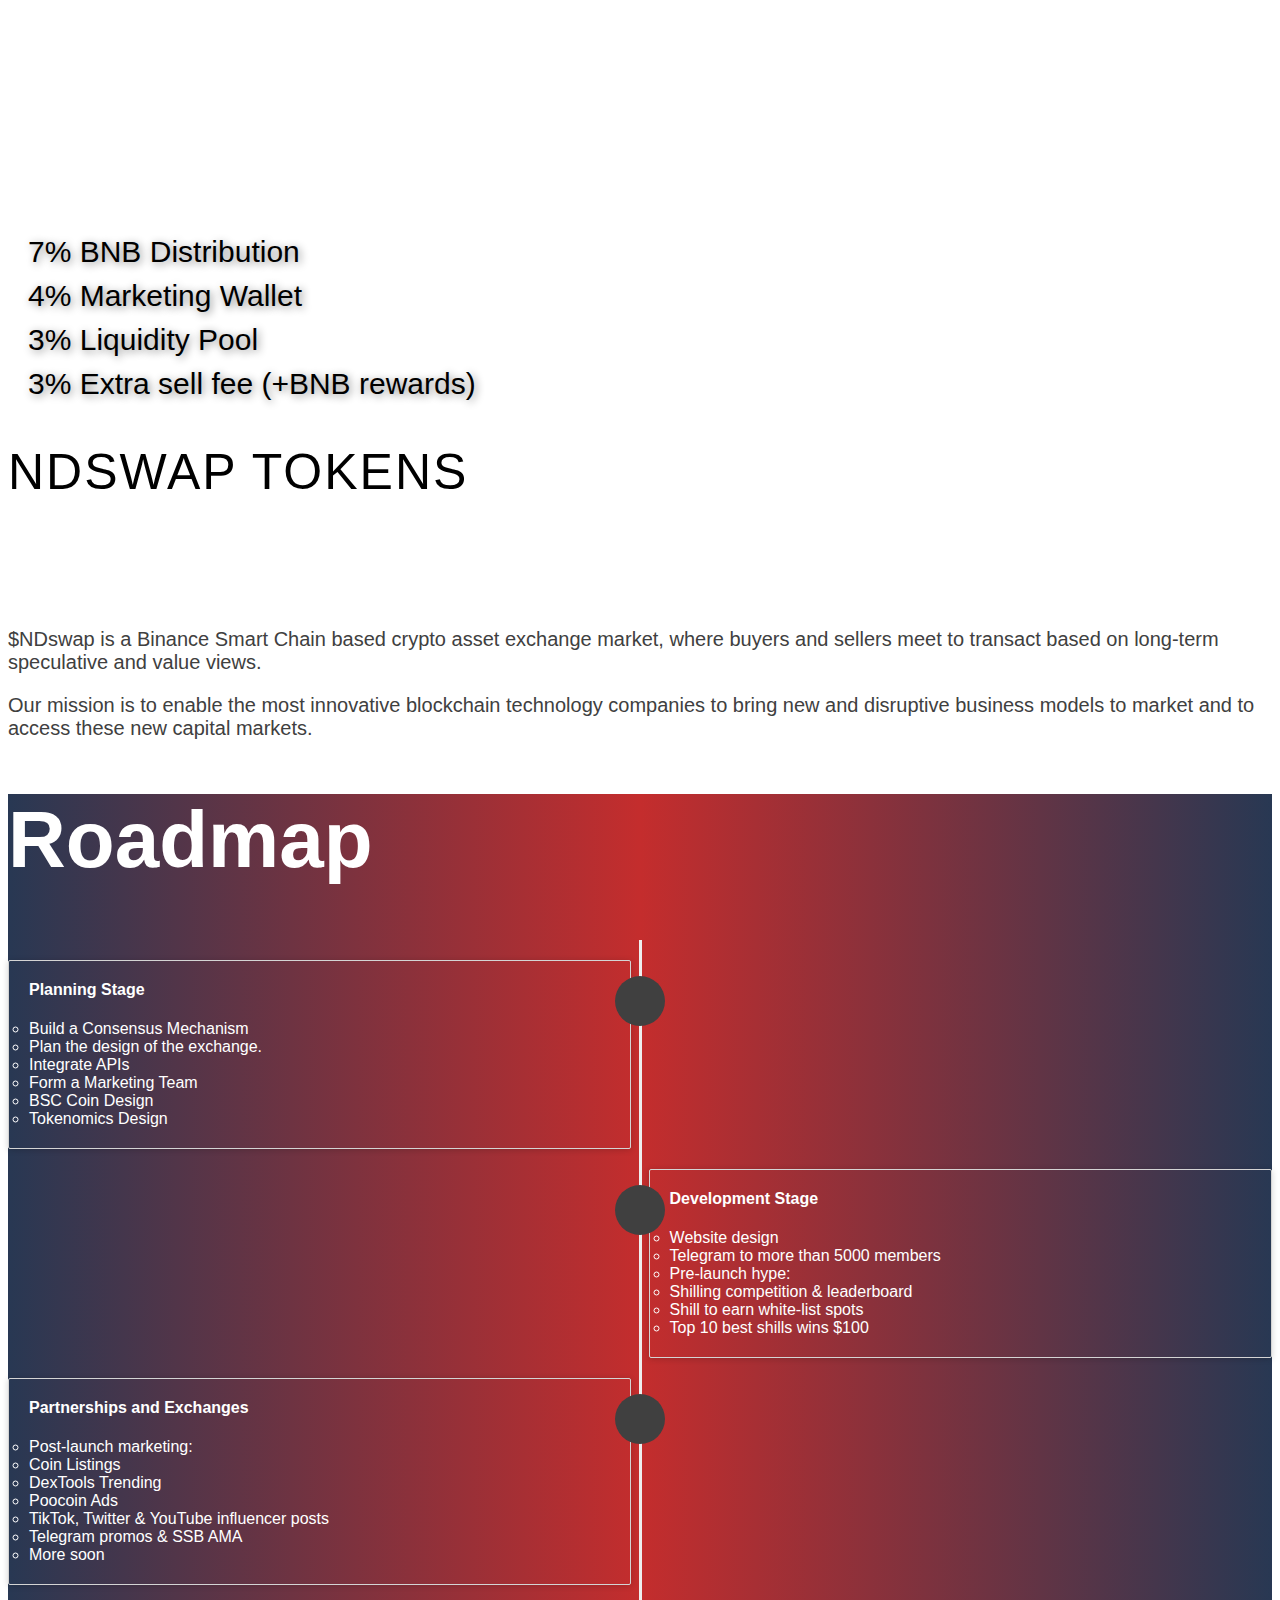
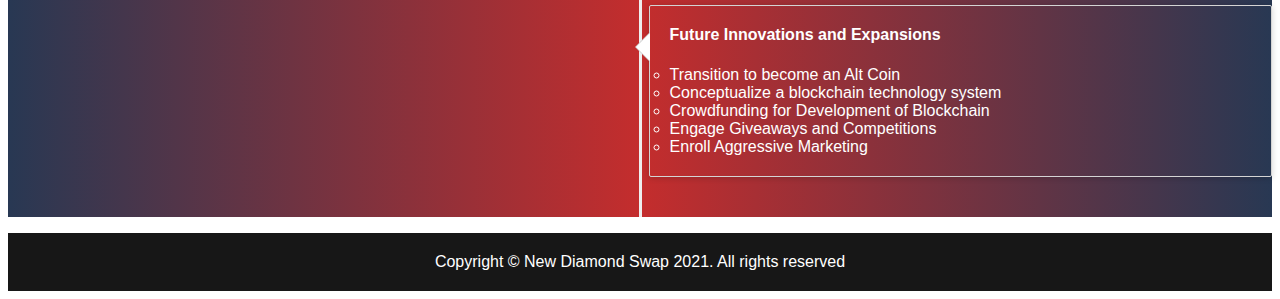
==== commit bf467dbc: "restore all" ====
--- a/index.html
+++ b/index.html
@@ -18,7 +18,243 @@
 
 </head>
 <body>
-	<h2 class="text-dark">Goodbye kids!! No launch gonna happen!</h2>
+	<!-- Back to top button -->
+	<a id="button"></a>
+	<!-- navbar -->
+		<nav class="navbar navbar-expand-lg fixed-top navbar-dark">
+	  		<a href=""><img id="logo" src="./img/diamond.png"></a>
+	  		<a id="brand" class="navbar-brand" href="#">NDswap</a>
+	  		<button class="navbar-toggler" type="button" data-toggle="collapse" data-target="#navbarNav" aria-controls="navbarNav" aria-expanded="false" aria-label="Toggle navigation">
+	    	<span class="navbar-toggler-icon"></span>
+	  		</button>
+	  		<div class="collapse navbar-collapse" id="navbarNav">
+	    		<ul class="navbar-nav ml-auto">
+	      			<!-- <li class="nav-item active">
+	        			<a class="nav-link" href="#">About<span class="sr-only">(current)</span></a>
+	      			</li> -->
+	      			<li class="nav-item active">
+	        			<a class="nav-link" href="#feature">Features</a>
+	      			</li>
+	      			<li class="nav-item active">
+	        			<a class="nav-link" href="#tokenomicsSpan">Tokenomics</a>
+	      			</li>
+	      			<li class="nav-item active">
+	        			<a class="nav-link" href="#roadmap">Roadmap</a>
+	      			</li>
+	      			<li class="nav-item">
+	        			<a class="nav-link" href="#">Whitepaper</a>
+	      			</li>
+	    		</ul>
+	  		</div>
+		</nav>
+	<!-- end of navar -->
+	<!-- banner -->
+	<div id="light-bg">
+		<video autoplay muted loop>
+			<source src="./img/video-bg1.mp4" type="video/mp4">
+		</video>
+	</div>
+	<div class="container">
+		<!-- banner -->
+		<div id="banner">
+			<div class="row">
+				<div class="col-md-6">
+					<h1 class="titleMedia">New Diamond Swap Token</h1>
+					<p class="descriptionMedia">Our token is the latest type of BNB reflection token, specifically designed to prevent dumping by utilizing our special anti-sniping & anti-whale tokenomics, along with a dump protection protocol.</p>
+				</div>
+			</div>
+			<div class="row twoButtonMedia">
+					<a id="btn-banner" href="https://t.me/diamondswap" target="_blank"><button class="btn-1 btn btn-dark btn-lg ml-3 mt-3 px-4 py-2"><i class="fa fa-telegram" style="font-size:24px"></i>  Join Telegram</button></a>
+					<a id="btn-banner" href="#aboutme"><button class="btn-2 btn btn-dark btn-lg ml-3 mt-3 px-4 py-2">$ Buy Now</button></a>
+			</div>
+			<h5 class="text-white mt-3 caTitle">Contract Address:</h5>
+			<div class="d-flex contractAddress">
+				<div>
+					<input class="CA" type="text" disabled="disabled" value="CA will be available on the exact launch time." id="myInput">
+				</div>
+
+				<!-- <div><button class="btn-3 btn btn-light btn-sm " onclick="myFunction()">Copy</button></div> -->
+			</div>
+		</div>
+	</div>
+	<!-- end of banner -->
+	<!-- launch date timer -->
+	<div id="timer" class="container timerMedia">
+	  	<h2 id="headline" class="text-dark">Official Fair Launch Date:</h2>
+	  	<div id="countdown">
+	    	<ul clas="">
+	      		<li class="timer"><span id="days"></span>days</li>
+	      		<li class="timer"><span id="hours"></span>Hours</li>
+	      		<li class="timer"><span id="minutes"></span>Minutes</li>
+	      		<li class="timer"><span id="seconds"></span>Seconds</li>
+	    	</ul>
+	  	</div>
+	</div>
+	<!-- end of launch date timer -->
+	<!-- features -->
+	<div id="feature" class="background ">
+		<img class="bg-img featuresMedia" src="./img/polygonal.jpg">
+		<div class="container iconsMedia">
+			<div class="row featureRow">
+				<div class="col-md-6">
+					<div class="circle"><button class="iconBtn btn btn-warning"><span class="material-icons">redeem</span></button></div>
+					<h3 class="font-weight-bold text-center text-white">Rewards in BNB</h3>
+					<p class="text-white text-center text-justify">NDswap holders will get rewards in BNB from the transactions of the investors</p>
+				</div>
+				<div class="col-md-6">
+					<div class="circle"><button class="iconBtn btn btn-warning"><span class="material-icons">do_not_disturb_on_total_silence</span></button></div>
+					<h3 class="font-weight-bold text-center text-white"> Anti-whales & Anti-snipe protection</h3>
+					<p class="text-white text-center text-justify">We ensure that investors cannot hold huge amounts of tokens and bots cannot snipe our contract through our protection system.</p>
+				</div>
+			</div>
+			<div class="row">
+				<div class="col-md-6">
+					<div class="circle"><button class="iconBtn btn btn-warning"><span class="material-icons">warning</span></button></div>
+					<h3 class="font-weight-bold text-center text-white">Anti-dump protection</h3>
+					<p class="text-white text-center text-justify">NDswap holders will be secured from a dump having our manual buy-backs.</p>
+				</div>
+				<div class="col-md-6">
+					<div class="circle"><button class="iconBtn btn btn-warning"><span class="material-icons">lock</span></button></div>
+					<h3 class="font-weight-bold text-center text-white">Locked Liquidity</h3>
+					<p class="text-white text-center text-justify">The liquidity will be locked for 2 years which makes our tokens secured.</p>
+				</div>
+			</div>
+		</div>
+	</div>
+	<div style="height: 300px;" class="container p-5 aboutMedia">
+		<h2>Why choose NDSwap?</h2>
+		<p style="color: #404040;">New Diamond Swap (NDswap) Token is a Binance Smart Chain built on the BEP-20 protocol. “BEP20 is a token standard on Binance Smart Chain that extends ERC-20 and BEP-2 tokens, providing additional functionality that allows you to move your tokens between different blockchains and more”. We have developed the token to build a widespread consensus on the coexistence of financial freedom and in a unique ecosystem that extends the traditional balances of cryptocurrencies.</p> 
+	</div>
+	<!-- end of features -->
+	<!-- tokenomics -->
+	<span id="tokenomicsSpan" style="background-color: #e9ab4b;"></span>
+	<div class="d-none d-md-block"><img style="position: absolute; height: 730px; width: 100%;" src="./img/whitebg.jpg"></div>
+	<div>
+		<div class="container pt-5">
+			<div class="row">
+				<div class="col-md-6">
+					<div class="containerPie">
+							<p id="tokenTitle"><img class="mt-5" height="180" width="300" src="./img/diamond2.png"></p>
+							  <svg xmlns="http://www.w3.org/2000/svg">
+							    <circle  cx="400" cy="400" class="donut" r="200" stroke-width="60" stroke="#9f124a" fill="none"/>
+							    <circle  cx="400" cy="400" class="donut" r="200" stroke-width="60" stroke="#d13e1b" fill="none"/>
+							    <circle  cx="400" cy="400" class="donut" r="200" stroke-width="60" stroke="#ffb901" fill="none"/>
+							    <circle  cx="400" cy="400" class="donut" r="200" stroke-width="60" stroke="#47c9dd" fill="none"/>
+							  </svg>
+					</div>
+				</div>
+				<div class="col-md-6 mt-5 whitebgMedia">
+					<div class="tokenInfo">
+						<h1 id="tokenSemantics">Token Semantics</h1>
+						<div class="mt-5">
+							<ul id="tokenomicsUl">
+								<li style="color: #9f124a"><span>7% BNB Distribution</span></li>
+								<li style="color: #d13e1b"><span>4% Marketing Wallet</span></li>
+								<li style="color: #ffb901"><span>3% Liquidity Pool</span></li>
+								<li style="color: #47c9dd"><span>3% Extra sell fee (+BNB rewards)</span></li>
+							</ul>
+						</div>
+					</div>
+				</div>
+			</div>
+		</div>		
+	</div>
+	<div class="container p-5">
+		<h2>NDswap Tokens</h2>
+		<p class="text-dark"><strong>Total Supply:</strong> 1,000,0000,000</p>
+		<p class="text-dark"><strong>Potential income: </strong>x1000 - x100,000</p>
+		<p style="color: #404040;">$NDswap is a Binance Smart Chain based crypto asset exchange market, where buyers and sellers meet to transact based on long-term speculative and value views.</p>
+		<p style="color: #404040;">Our mission is to enable the most innovative blockchain technology companies to bring new and disruptive business models to market and to access these new capital markets.</p>
+	</div>
+	<!-- end of tokenomics -->
+	<!-- roadmap -->
+	
+	<div style="
+		background: rgb(40,56,83);
+		background: linear-gradient(90deg, rgba(40,56,83,1) 0%, rgba(196,45,45,1) 50%, rgba(40,56,83,1) 100%);
+	" id="roadmap" class="pt-5">
+		<div class="container divRoadmapMedia">
+			<div class="page-header">
+			    <h1 class="roadmapMedia" id="timeline" style="color: white">Roadmap</h1>
+			</div>
+			<ul class="timeline">
+			    <li>
+			      <div class="timeline-badge"><i class="glyphicon glyphicon-check"></i></div>
+			      <div class="timeline-panel">
+			        <div class="timeline-heading">
+			          <h4 class="timeline-title">Planning Stage</h4>
+			        </div>
+			        <div class="timeline-body">
+			          <ul style="color: white;" class="pl-3 ULmedia">
+			          	<li>Build a Consensus Mechanism</li>
+			          	<li>Plan the design of the exchange.</li>
+			          	<li>Integrate APIs</li>
+			          	<li>Form a Marketing Team</li>
+			          	<li>BSC Coin Design</li>
+			          	<li>Tokenomics Design</li>
+			          </ul>
+			        </div>
+			      </div>
+			    </li>
+			    <li class="timeline-inverted">
+			      <div class="timeline-badge warning"><i class="glyphicon glyphicon-credit-card"></i></div>
+			      <div class="timeline-panel">
+			        <div class="timeline-heading">
+			          <h4 class="timeline-title">Development Stage</h4>
+			        </div>
+			        <div class="timeline-body">
+			          <ul style="color: white;" class="pl-3 ULmedia">
+			          	<li>Website design</li>
+			          	<li>Telegram to more than 5000 members</li>
+			          	<li>Pre-launch hype:</li>
+			          	<li>Shilling competition & leaderboard</li>
+			          	<li>Shill to earn white-list spots</li>
+			          	<li>Top 10 best shills wins $100</li>
+			          </ul> 
+			        </div>
+			      </div>
+			    </li>
+			    <li>
+			      <div class="timeline-badge danger"><i class="glyphicon glyphicon-credit-card"></i></div>
+			      <div class="timeline-panel">
+			        <div class="timeline-heading">
+			          <h4 class="timeline-title">Partnerships and Exchanges</h4>
+			        </div>
+			        <div class="timeline-body">
+			          <ul style="color: white;" class="pl-3 ULmedia">
+			          	<li>Post-launch marketing:</li>
+			          	<li>Coin Listings</li>
+			          	<li>DexTools Trending</li>
+			          	<li>Poocoin Ads</li>
+			          	<li>TikTok, Twitter & YouTube influencer posts</li>
+			          	<li>Telegram promos & SSB AMA</li>
+			          	<li>More soon</li>
+			          </ul>
+			      </div>
+			    </li>
+			    <li class="timeline-inverted">
+			      <div class="timeline-panel">
+			        <div class="timeline-heading">
+			          <h4 class="timeline-title">Future Innovations and Expansions</h4>
+			        </div>
+			        <div class="timeline-body">
+			          <ul style="color: white;" class="pl-3 ULmedia">
+			          	<li>Transition to become an Alt Coin</li>
+			          	<li>Conceptualize a blockchain technology system</li>
+			          	<li>Crowdfunding for Development of Blockchain</li>
+			          	<li>Engage Giveaways and Competitions</li>
+			          	<li>Enroll Aggressive Marketing</li>
+			          </ul>
+			        </div>
+			      </div>
+			    </li>
+			</ul>
+			
+		</div>
+	</div>
+
+	<!-- footer -->
+	<footer>Copyright © New Diamond Swap 2021. All rights reserved</footer>
 	
 	
 	<!-- external js -->
